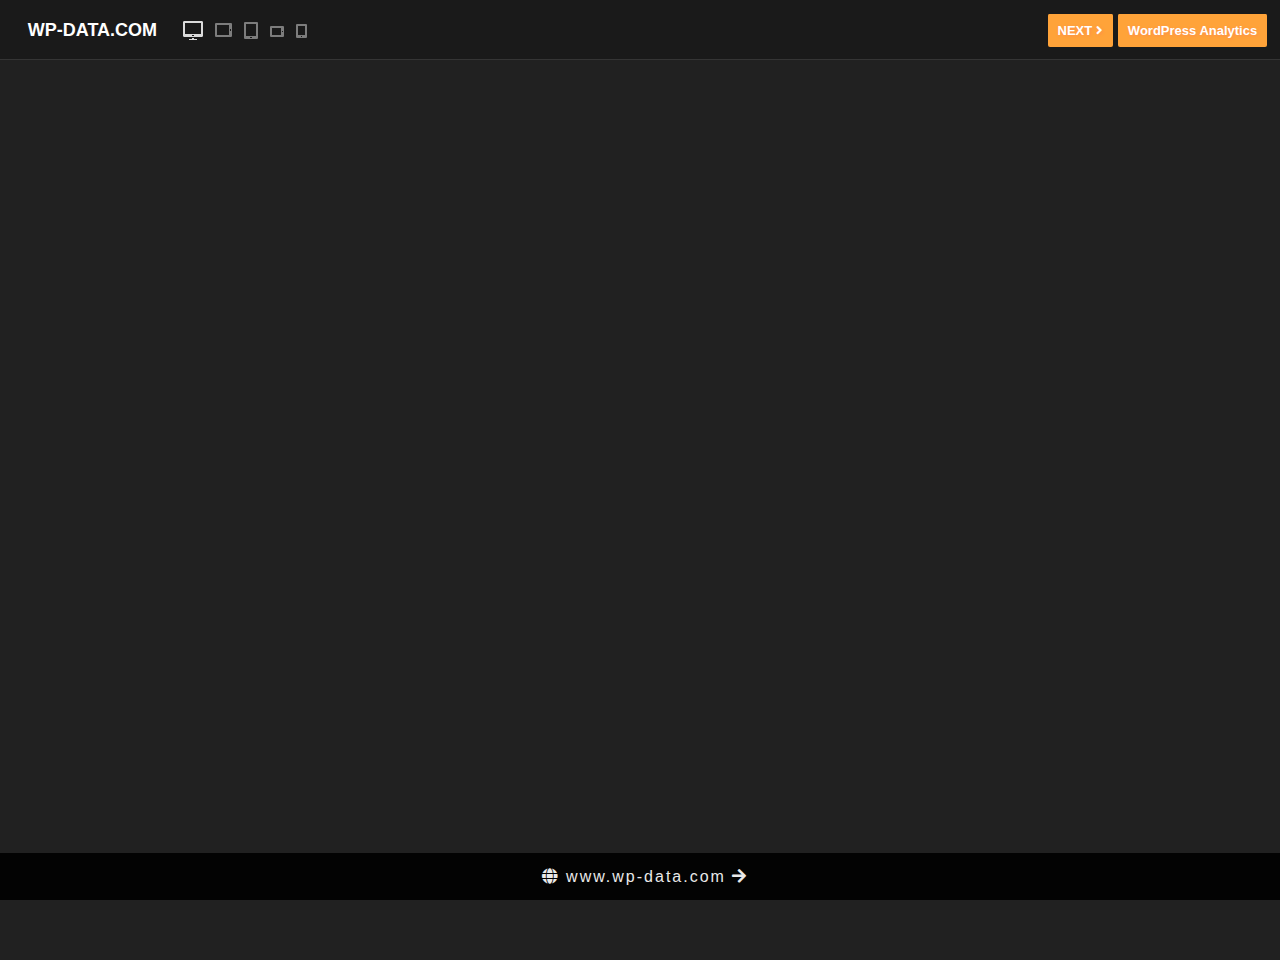
==== index.html @ 5e425553 "Updated" ====
<!DOCTYPE html>
<!--[if lt IE 7 ]><html class="ie ie6" lang="en"> <![endif]-->
<!--[if IE 7 ]><html class="ie ie7" lang="en"> <![endif]-->
<!--[if IE 8 ]><html class="ie ie8" lang="en"> <![endif]-->
<!--[if (gte IE 9)|!(IE)]><!-->
<html>
<!--<![endif]-->

<head>
	<meta charset="utf-8">
	<meta http-equiv="Content-Type" content="text/html; charset=utf-8">
	<meta http-equic="X-UA-Compatible" content="chrome=1">
	<meta name="viewport" content="width=device-width,initial-scale=1,shrink-to-fit=no">
	<title>WordPress Sites Random Viewer - WP-DATA.COM</title>
	<meta name="description" content="Easily find and see WordPress-based website examples with WordPress Sites Random Viewer!">
	<meta name="keywords" content="WordPress, Sites, Websites, Viewer, Analytics, WP, Theme, Plugin, Hosting, Random, Free, Online">
	<link rel="shortcut icon" type="image/x-icon" href="./assets/img/favicon.ico" />
	<link rel="canonical" href="http://random.wp-data.com/"/>
	<meta property="og:title" content="WordPress Websites Random Viewer - WP-DATA.COM" />
	<meta property="og:description" content="Easily find and see WordPress-based website examples with WordPress Sites Random Viewer!" />
	<meta property="og:url" content="https://random.wp-data.com/" />
	<meta property="og:image" content="./assets/img/wptalk-random-viewer-img-800x400.jpg" />
	<meta property="og:site_name" content="WP-DATA.COM" />
	<meta property="og:type" content="website" />
	<meta name="naver-site-verification" content="501e470c538339e9448f0b106fa1c1ba81610976"/>
	<meta name="google-site-verification" content="FcpqkFr7qOy_jDZyRysB1dhtcmSL0sleV0gZN8aZ41Y" />

	<!-- <link rel="stylesheet" type="text/css" href="./../assets/css/bootstrap/4.3.1/bootstrap.min.css"> -->
	<link rel="stylesheet" type="text/css" href="./assets/css/all.css">
	<link rel="stylesheet" type="text/css" href="./assets/css/font-awesome-animation.min.css">
	<link rel="stylesheet" href="./assets/css/default.css">
	<link rel="stylesheet" href="./assets/css/main.css">
	<script src="./assets/js/jquery-1.9.1.min.js"></script>
	<script src="./assets/js/main.js"></script>
	<!-- <script src="./../assets/js/bootstrap/4.3.1/bootstrap.bundle.min.js"></script> -->

	<!-- Global site tag (gtag.js; RANDOM.WP-DATA.COM) - Google Analytics -->
	<script async src="https://www.googletagmanager.com/gtag/js?id=UA-149831055-2"></script>
	<script>
	  window.dataLayer = window.dataLayer || [];
	  function gtag(){dataLayer.push(arguments);}
	  gtag('js', new Date());
	  gtag('config', 'UA-149831055-2');
	</script>
	<!-- Naver Analytics(RANDOM.WP-DATA.COM): Start -->
	<script type="text/javascript" src="//wcs.naver.net/wcslog.js"></script>
	<script type="text/javascript">
		if(!wcs_add) var wcs_add = {};
		wcs_add["wa"] = "17d894fb0f2bf9";
		wcs_do();
	</script>
	<!-- Naver Analytics: End -->
</head>

<body>
	<div id="switcher">
		<div class="center">

			<div id="title">
				<a href="./">
					WP-DATA.COM
				</a>
			</div>

			<!-- <div class="logo">
				<a href="./" title="Wave" class="active">
					<img src="./assets/img/products/wave/logo.png" alt="Wave" style="position: relative; left: 6px; top: 8px; margin-right: 10px; width: 100px; padding-bottom: 19px;" />
				</a>
				<a href="./" title="GeekShop App">
					<img src="./assets/img/products/geekshop/logo.png" alt="GeekShop App" style="position:relative; left:0px; top:1px; margin-right:10px; width:114px; padding-bottom:4px;" />
				</a>
				<a href="./" title="GeekShop App">
					<img src="./assets/img/products/ninjamediascript/logo.png" alt="GeekShop App"
						style="position:relative; left:0px; top:1px; margin-right:10px; width:114px; padding-bottom:4px;" />
					</a>
				<a href="./" title="Pixel App">
					<img src="./assets/img/products/pixel/logo.png" style="position:relative; left:5px; top:2px; width:100px; padding-bottom:3px;" alt="Pixel App" />
				</a>
				<img src="./assets/img/arrows.png" class="arrows" />
			</div> -->

			<ul id="menu_list">

				<!-- <li id="theme_list"><a id="theme_select" href="#">
						Select a theme...</a>
					<ul>
						<li class="button_a">
							<a href="#" rel="http://wave.devdojo.com/?theme=uikit,https://devdojo.com/wave,uikit">
								Uikit <span style="background:#0069ff">Free w/Purchase</span>
							</a>
							<img alt="" class="preview" src="./assets/img/products/wave/previews/uikit.png">
						</li>
						<li class="button_a">
							<a href="#" rel="http://wave.devdojo.com/?theme=bootstrap,https://devdojo.com/wave,bootstrap">
								Bootstrap <span style="background:#0069ff">Free w/Purchase</span>
							</a>
							<img alt="" class="preview" src="./assets/img/products/wave/previews/bootstrap.png">
						</li>
					</ul>
				</li> -->

				<div class="responsive">
					<a href="#" class="desktop active" title="View Desktop Version"></a>
					<a href="#" class="tabletlandscape" title="View Tablet Landscape (1024x768)"></a>
					<a href="#" class="tabletportrait" title="View Tablet Portrait (768x1024)"></a>
					<a href="#" class="mobilelandscape" title="View Mobile Landscape (480x320)"></a>
					<a href="#" class="mobileportrait" title="View Mobile Portrait (320x480)"></a>
				</div>

			</ul>

			<ul class="links">

				<li class="purchase" rel="">

					<a onclick="displaySites()" style="margin-right:5px;">NEXT <i class="fas fa-angle-right"></i></a>

					<a href="https://www.wp-data.com/" target="_blank">
						<!-- <img src="./assets/img/purchase.png" alt="Web Design Tunes Themes" /> Kakao -->
						<span class="desktop-only">WordPress </span>Analytics
					</a>

				</li>

				<!-- <li class="close" rel="">
					<a href="http://wave.devdojo.com/?theme=uikit" target="_blank">
						<img src="./assets/img/cross.png" alt="Web Design Tunes Themes" /> Close
					</a>
				</li> -->

			</ul>

		</div>
	</div>

	<!-- Content : Start -->

	<div id="placeholder" style="width:100%;height:100%;">
		<iframe id="iframe" src="https://www.wp-data.com/" frameborder="0" width="100%;"></iframe>
	</div>

	<div id="footer-banner">
		<a href="https://www.wp-data.com/" target="_blank"><i class="fas fa-globe"></i> www.wp-data.com <i class="fas fa-arrow-right"></i></a>
	</div>

	<!-- Content : End -->

	<script id="iframeTemplate" type="text/html"></script>

  <script type="text/javascript">
		const url = 'https://www.wp-data.com/api/random/1/';
		const uri = window.location.toString();
		const clean_uri = uri.substring(0, uri.indexOf("?"));
		const queryString = window.location.search;
		const urlParams = new URLSearchParams(queryString);
		var urlInfo = urlParams.get('url');
		if ( !urlInfo.length ) {
			var siteURL = 'www.wp-data.com';
		} else {
			var siteURL = urlInfo;
		}
		var iframeContent = '<iframe id="iframe" onload="onLoadCallback()" src="http://' + siteURL + '/" frameborder="0" width="100%;"></iframe>';
		var footerUrl = '<a href="http://' + siteURL + '/" target="_blank" rel="noopener noreferrer"><i class="fas fa-globe"></i> ' + siteURL + ' <i class="fas fa-arrow-right"></i></a>';
		var element = document.getElementById("placeholder");
		document.getElementById("iframeTemplate").innerHTML = iframeContent;
		var template = document.getElementById("iframeTemplate");
		var html = template.innerHTML;
		element.innerHTML = html;
		document.getElementById("footer-banner").innerHTML = footerUrl;

		function onLoadCallback() {
			//  var that = document.getElementById('iframe');
			//  try{
			//     (that.contentWindow||that.contentDocument).location.href;
			//  }
			//  catch(err){
			//    displaySites();
			// }
		}
    function displaySites(){
      window.history.replaceState({}, document.title, clean_uri);
			fetch(url)
			.then(res => res.json())
			.then(wptalk_result => {
				let Sites = wptalk_result;
				let randomValue = Sites;
				let new_uri = clean_uri + '?url=' + randomValue;
				window.history.replaceState({}, document.title, new_uri);
				// let randomValue = Sites[Math.round((Math.random()*1000))%Sites.length]; // If the server send array sites data
				let iframeContent = '<iframe id="iframe" src="http://' + randomValue + '/" frameborder="0" width="100%;"></iframe>';
				let footerUrl = '<a href="http://' + randomValue + '/" target="_blank" rel="noopener noreferrer"><i class="fas fa-globe"></i> ' + randomValue + ' <i class="fas fa-arrow-right"></i></a>';
				let element = document.getElementById("placeholder");
				document.getElementById("iframeTemplate").innerHTML = iframeContent;
				let template = document.getElementById("iframeTemplate");
				let html = template.innerHTML;
				element.innerHTML = html;
				document.getElementById("footer-banner").innerHTML = footerUrl;
			})
    }
    // window.onload = displaySites();
  </script>

	<script>
     var calcHeight = function() {
       $('#iframe').height($(window).height());
     }
     $(document).ready(function() {
       calcHeight();
     });
     $(window).resize(function() {
       calcHeight();
     }).load(function() {
       calcHeight();
     });
  </script>

</body>

<script src="./assets/js/default.js"></script>
<script src="./assets/js/rocket-loader.js"></script>
<!-- <script src="https://ajax.cloudflare.com/cdn-cgi/scripts/95c75768/cloudflare-static/rocket-loader.min.js" data-cf-settings="e68bfa739f52eba6ee3109aa-|49" defer=""></script> -->

</html>

<!-- Localized -->
---- assets/css/all.css ----
/*!
 * Font Awesome Free 5.1.0 by @fontawesome - https://fontawesome.com
 * License - https://fontawesome.com/license (Icons: CC BY 4.0, Fonts: SIL OFL 1.1, Code: MIT License)
 */
.fa,.fab,.fal,.far,.fas{-moz-osx-font-smoothing:grayscale;-webkit-font-smoothing:antialiased;display:inline-block;font-style:normal;font-variant:normal;text-rendering:auto;line-height:1}.fa-lg{font-size:1.33333em;line-height:.75em;vertical-align:-.0667em}.fa-xs{font-size:.75em}.fa-sm{font-size:.875em}.fa-1x{font-size:1em}.fa-2x{font-size:2em}.fa-3x{font-size:3em}.fa-4x{font-size:4em}.fa-5x{font-size:5em}.fa-6x{font-size:6em}.fa-7x{font-size:7em}.fa-8x{font-size:8em}.fa-9x{font-size:9em}.fa-10x{font-size:10em}.fa-fw{text-align:center;width:1.25em}.fa-ul{list-style-type:none;margin-left:2.5em;padding-left:0}.fa-ul>li{position:relative}.fa-li{left:-2em;position:absolute;text-align:center;width:2em;line-height:inherit}.fa-border{border:.08em solid #eee;border-radius:.1em;padding:.2em .25em .15em}.fa-pull-left{float:left}.fa-pull-right{float:right}.fa.fa-pull-left,.fab.fa-pull-left,.fal.fa-pull-left,.far.fa-pull-left,.fas.fa-pull-left{margin-right:.3em}.fa.fa-pull-right,.fab.fa-pull-right,.fal.fa-pull-right,.far.fa-pull-right,.fas.fa-pull-right{margin-left:.3em}.fa-spin{animation:a 2s infinite linear}.fa-pulse{animation:a 1s infinite steps(8)}@keyframes a{0%{transform:rotate(0deg)}to{transform:rotate(1turn)}}.fa-rotate-90{-ms-filter:"progid:DXImageTransform.Microsoft.BasicImage(rotation=1)";transform:rotate(90deg)}.fa-rotate-180{-ms-filter:"progid:DXImageTransform.Microsoft.BasicImage(rotation=2)";transform:rotate(180deg)}.fa-rotate-270{-ms-filter:"progid:DXImageTransform.Microsoft.BasicImage(rotation=3)";transform:rotate(270deg)}.fa-flip-horizontal{-ms-filter:"progid:DXImageTransform.Microsoft.BasicImage(rotation=0, mirror=1)";transform:scaleX(-1)}.fa-flip-vertical{transform:scaleY(-1)}.fa-flip-horizontal.fa-flip-vertical,.fa-flip-vertical{-ms-filter:"progid:DXImageTransform.Microsoft.BasicImage(rotation=2, mirror=1)"}.fa-flip-horizontal.fa-flip-vertical{transform:scale(-1)}:root .fa-flip-horizontal,:root .fa-flip-vertical,:root .fa-rotate-90,:root .fa-rotate-180,:root .fa-rotate-270{-webkit-filter:none;filter:none}.fa-stack{display:inline-block;height:2em;line-height:2em;position:relative;vertical-align:middle;width:2em}.fa-stack-1x,.fa-stack-2x{left:0;position:absolute;text-align:center;width:100%}.fa-stack-1x{line-height:inherit}.fa-stack-2x{font-size:2em}.fa-inverse{color:#fff}.fa-500px:before{content:"\f26e"}.fa-accessible-icon:before{content:"\f368"}.fa-accusoft:before{content:"\f369"}.fa-address-book:before{content:"\f2b9"}.fa-address-card:before{content:"\f2bb"}.fa-adjust:before{content:"\f042"}.fa-adn:before{content:"\f170"}.fa-adversal:before{content:"\f36a"}.fa-affiliatetheme:before{content:"\f36b"}.fa-algolia:before{content:"\f36c"}.fa-align-center:before{content:"\f037"}.fa-align-justify:before{content:"\f039"}.fa-align-left:before{content:"\f036"}.fa-align-right:before{content:"\f038"}.fa-allergies:before{content:"\f461"}.fa-amazon:before{content:"\f270"}.fa-amazon-pay:before{content:"\f42c"}.fa-ambulance:before{content:"\f0f9"}.fa-american-sign-language-interpreting:before{content:"\f2a3"}.fa-amilia:before{content:"\f36d"}.fa-anchor:before{content:"\f13d"}.fa-android:before{content:"\f17b"}.fa-angellist:before{content:"\f209"}.fa-angle-double-down:before{content:"\f103"}.fa-angle-double-left:before{content:"\f100"}.fa-angle-double-right:before{content:"\f101"}.fa-angle-double-up:before{content:"\f102"}.fa-angle-down:before{content:"\f107"}.fa-angle-left:before{content:"\f104"}.fa-angle-right:before{content:"\f105"}.fa-angle-up:before{content:"\f106"}.fa-angry:before{content:"\f556"}.fa-angrycreative:before{content:"\f36e"}.fa-angular:before{content:"\f420"}.fa-app-store:before{content:"\f36f"}.fa-app-store-ios:before{content:"\f370"}.fa-apper:before{content:"\f371"}.fa-apple:before{content:"\f179"}.fa-apple-pay:before{content:"\f415"}.fa-archive:before{content:"\f187"}.fa-archway:before{content:"\f557"}.fa-arrow-alt-circle-down:before{content:"\f358"}.fa-arrow-alt-circle-left:before{content:"\f359"}.fa-arrow-alt-circle-right:before{content:"\f35a"}.fa-arrow-alt-circle-up:before{content:"\f35b"}.fa-arrow-circle-down:before{content:"\f0ab"}.fa-arrow-circle-left:before{content:"\f0a8"}.fa-arrow-circle-right:before{content:"\f0a9"}.fa-arrow-circle-up:before{content:"\f0aa"}.fa-arrow-down:before{content:"\f063"}.fa-arrow-left:before{content:"\f060"}.fa-arrow-right:before{content:"\f061"}.fa-arrow-up:before{content:"\f062"}.fa-arrows-alt:before{content:"\f0b2"}.fa-arrows-alt-h:before{content:"\f337"}.fa-arrows-alt-v:before{content:"\f338"}.fa-assistive-listening-systems:before{content:"\f2a2"}.fa-asterisk:before{content:"\f069"}.fa-asymmetrik:before{content:"\f372"}.fa-at:before{content:"\f1fa"}.fa-atlas:before{content:"\f558"}.fa-audible:before{content:"\f373"}.fa-audio-description:before{content:"\f29e"}.fa-autoprefixer:before{content:"\f41c"}.fa-avianex:before{content:"\f374"}.fa-aviato:before{content:"\f421"}.fa-award:before{content:"\f559"}.fa-aws:before{content:"\f375"}.fa-backspace:before{content:"\f55a"}.fa-backward:before{content:"\f04a"}.fa-balance-scale:before{content:"\f24e"}.fa-ban:before{content:"\f05e"}.fa-band-aid:before{content:"\f462"}.fa-bandcamp:before{content:"\f2d5"}.fa-barcode:before{content:"\f02a"}.fa-bars:before{content:"\f0c9"}.fa-baseball-ball:before{content:"\f433"}.fa-basketball-ball:before{content:"\f434"}.fa-bath:before{content:"\f2cd"}.fa-battery-empty:before{content:"\f244"}.fa-battery-full:before{content:"\f240"}.fa-battery-half:before{content:"\f242"}.fa-battery-quarter:before{content:"\f243"}.fa-battery-three-quarters:before{content:"\f241"}.fa-bed:before{content:"\f236"}.fa-beer:before{content:"\f0fc"}.fa-behance:before{content:"\f1b4"}.fa-behance-square:before{content:"\f1b5"}.fa-bell:before{content:"\f0f3"}.fa-bell-slash:before{content:"\f1f6"}.fa-bezier-curve:before{content:"\f55b"}.fa-bicycle:before{content:"\f206"}.fa-bimobject:before{content:"\f378"}.fa-binoculars:before{content:"\f1e5"}.fa-birthday-cake:before{content:"\f1fd"}.fa-bitbucket:before{content:"\f171"}.fa-bitcoin:before{content:"\f379"}.fa-bity:before{content:"\f37a"}.fa-black-tie:before{content:"\f27e"}.fa-blackberry:before{content:"\f37b"}.fa-blender:before{content:"\f517"}.fa-blind:before{content:"\f29d"}.fa-blogger:before{content:"\f37c"}.fa-blogger-b:before{content:"\f37d"}.fa-bluetooth:before{content:"\f293"}.fa-bluetooth-b:before{content:"\f294"}.fa-bold:before{content:"\f032"}.fa-bolt:before{content:"\f0e7"}.fa-bomb:before{content:"\f1e2"}.fa-bong:before{content:"\f55c"}.fa-book:before{content:"\f02d"}.fa-book-open:before{content:"\f518"}.fa-bookmark:before{content:"\f02e"}.fa-bowling-ball:before{content:"\f436"}.fa-box:before{content:"\f466"}.fa-box-open:before{content:"\f49e"}.fa-boxes:before{content:"\f468"}.fa-braille:before{content:"\f2a1"}.fa-briefcase:before{content:"\f0b1"}.fa-briefcase-medical:before{content:"\f469"}.fa-broadcast-tower:before{content:"\f519"}.fa-broom:before{content:"\f51a"}.fa-brush:before{content:"\f55d"}.fa-btc:before{content:"\f15a"}.fa-bug:before{content:"\f188"}.fa-building:before{content:"\f1ad"}.fa-bullhorn:before{content:"\f0a1"}.fa-bullseye:before{content:"\f140"}.fa-burn:before{content:"\f46a"}.fa-buromobelexperte:before{content:"\f37f"}.fa-bus:before{content:"\f207"}.fa-bus-alt:before{content:"\f55e"}.fa-buysellads:before{content:"\f20d"}.fa-calculator:before{content:"\f1ec"}.fa-calendar:before{content:"\f133"}.fa-calendar-alt:before{content:"\f073"}.fa-calendar-check:before{content:"\f274"}.fa-calendar-minus:before{content:"\f272"}.fa-calendar-plus:before{content:"\f271"}.fa-calendar-times:before{content:"\f273"}.fa-camera:before{content:"\f030"}.fa-camera-retro:before{content:"\f083"}.fa-cannabis:before{content:"\f55f"}.fa-capsules:before{content:"\f46b"}.fa-car:before{content:"\f1b9"}.fa-caret-down:before{content:"\f0d7"}.fa-caret-left:before{content:"\f0d9"}.fa-caret-right:before{content:"\f0da"}.fa-caret-square-down:before{content:"\f150"}.fa-caret-square-left:before{content:"\f191"}.fa-caret-square-right:before{content:"\f152"}.fa-caret-square-up:before{content:"\f151"}.fa-caret-up:before{content:"\f0d8"}.fa-cart-arrow-down:before{content:"\f218"}.fa-cart-plus:before{content:"\f217"}.fa-cc-amazon-pay:before{content:"\f42d"}.fa-cc-amex:before{content:"\f1f3"}.fa-cc-apple-pay:before{content:"\f416"}.fa-cc-diners-club:before{content:"\f24c"}.fa-cc-discover:before{content:"\f1f2"}.fa-cc-jcb:before{content:"\f24b"}.fa-cc-mastercard:before{content:"\f1f1"}.fa-cc-paypal:before{content:"\f1f4"}.fa-cc-stripe:before{content:"\f1f5"}.fa-cc-visa:before{content:"\f1f0"}.fa-centercode:before{content:"\f380"}.fa-certificate:before{content:"\f0a3"}.fa-chalkboard:before{content:"\f51b"}.fa-chalkboard-teacher:before{content:"\f51c"}.fa-chart-area:before{content:"\f1fe"}.fa-chart-bar:before{content:"\f080"}.fa-chart-line:before{content:"\f201"}.fa-chart-pie:before{content:"\f200"}.fa-check:before{content:"\f00c"}.fa-check-circle:before{content:"\f058"}.fa-check-double:before{content:"\f560"}.fa-check-square:before{content:"\f14a"}.fa-chess:before{content:"\f439"}.fa-chess-bishop:before{content:"\f43a"}.fa-chess-board:before{content:"\f43c"}.fa-chess-king:before{content:"\f43f"}.fa-chess-knight:before{content:"\f441"}.fa-chess-pawn:before{content:"\f443"}.fa-chess-queen:before{content:"\f445"}.fa-chess-rook:before{content:"\f447"}.fa-chevron-circle-down:before{content:"\f13a"}.fa-chevron-circle-left:before{content:"\f137"}.fa-chevron-circle-right:before{content:"\f138"}.fa-chevron-circle-up:before{content:"\f139"}.fa-chevron-down:before{content:"\f078"}.fa-chevron-left:before{content:"\f053"}.fa-chevron-right:before{content:"\f054"}.fa-chevron-up:before{content:"\f077"}.fa-child:before{content:"\f1ae"}.fa-chrome:before{content:"\f268"}.fa-church:before{content:"\f51d"}.fa-circle:before{content:"\f111"}.fa-circle-notch:before{content:"\f1ce"}.fa-clipboard:before{content:"\f328"}.fa-clipboard-check:before{content:"\f46c"}.fa-clipboard-list:before{content:"\f46d"}.fa-clock:before{content:"\f017"}.fa-clone:before{content:"\f24d"}.fa-closed-captioning:before{content:"\f20a"}.fa-cloud:before{content:"\f0c2"}.fa-cloud-download-alt:before{content:"\f381"}.fa-cloud-upload-alt:before{content:"\f382"}.fa-cloudscale:before{content:"\f383"}.fa-cloudsmith:before{content:"\f384"}.fa-cloudversify:before{content:"\f385"}.fa-cocktail:before{content:"\f561"}.fa-code:before{content:"\f121"}.fa-code-branch:before{content:"\f126"}.fa-codepen:before{content:"\f1cb"}.fa-codiepie:before{content:"\f284"}.fa-coffee:before{content:"\f0f4"}.fa-cog:before{content:"\f013"}.fa-cogs:before{content:"\f085"}.fa-coins:before{content:"\f51e"}.fa-columns:before{content:"\f0db"}.fa-comment:before{content:"\f075"}.fa-comment-alt:before{content:"\f27a"}.fa-comment-dots:before{content:"\f4ad"}.fa-comment-slash:before{content:"\f4b3"}.fa-comments:before{content:"\f086"}.fa-compact-disc:before{content:"\f51f"}.fa-compass:before{content:"\f14e"}.fa-compress:before{content:"\f066"}.fa-concierge-bell:before{content:"\f562"}.fa-connectdevelop:before{content:"\f20e"}.fa-contao:before{content:"\f26d"}.fa-cookie:before{content:"\f563"}.fa-cookie-bite:before{content:"\f564"}.fa-copy:before{content:"\f0c5"}.fa-copyright:before{content:"\f1f9"}.fa-couch:before{content:"\f4b8"}.fa-cpanel:before{content:"\f388"}.fa-creative-commons:before{content:"\f25e"}.fa-creative-commons-by:before{content:"\f4e7"}.fa-creative-commons-nc:before{content:"\f4e8"}.fa-creative-commons-nc-eu:before{content:"\f4e9"}.fa-creative-commons-nc-jp:before{content:"\f4ea"}.fa-creative-commons-nd:before{content:"\f4eb"}.fa-creative-commons-pd:before{content:"\f4ec"}.fa-creative-commons-pd-alt:before{content:"\f4ed"}.fa-creative-commons-remix:before{content:"\f4ee"}.fa-creative-commons-sa:before{content:"\f4ef"}.fa-creative-commons-sampling:before{content:"\f4f0"}.fa-creative-commons-sampling-plus:before{content:"\f4f1"}.fa-creative-commons-share:before{content:"\f4f2"}.fa-credit-card:before{content:"\f09d"}.fa-crop:before{content:"\f125"}.fa-crop-alt:before{content:"\f565"}.fa-crosshairs:before{content:"\f05b"}.fa-crow:before{content:"\f520"}.fa-crown:before{content:"\f521"}.fa-css3:before{content:"\f13c"}.fa-css3-alt:before{content:"\f38b"}.fa-cube:before{content:"\f1b2"}.fa-cubes:before{content:"\f1b3"}.fa-cut:before{content:"\f0c4"}.fa-cuttlefish:before{content:"\f38c"}.fa-d-and-d:before{content:"\f38d"}.fa-dashcube:before{content:"\f210"}.fa-database:before{content:"\f1c0"}.fa-deaf:before{content:"\f2a4"}.fa-delicious:before{content:"\f1a5"}.fa-deploydog:before{content:"\f38e"}.fa-deskpro:before{content:"\f38f"}.fa-desktop:before{content:"\f108"}.fa-deviantart:before{content:"\f1bd"}.fa-diagnoses:before{content:"\f470"}.fa-dice:before{content:"\f522"}.fa-dice-five:before{content:"\f523"}.fa-dice-four:before{content:"\f524"}.fa-dice-one:before{content:"\f525"}.fa-dice-six:before{content:"\f526"}.fa-dice-three:before{content:"\f527"}.fa-dice-two:before{content:"\f528"}.fa-digg:before{content:"\f1a6"}.fa-digital-ocean:before{content:"\f391"}.fa-digital-tachograph:before{content:"\f566"}.fa-discord:before{content:"\f392"}.fa-discourse:before{content:"\f393"}.fa-divide:before{content:"\f529"}.fa-dizzy:before{content:"\f567"}.fa-dna:before{content:"\f471"}.fa-dochub:before{content:"\f394"}.fa-docker:before{content:"\f395"}.fa-dollar-sign:before{content:"\f155"}.fa-dolly:before{content:"\f472"}.fa-dolly-flatbed:before{content:"\f474"}.fa-donate:before{content:"\f4b9"}.fa-door-closed:before{content:"\f52a"}.fa-door-open:before{content:"\f52b"}.fa-dot-circle:before{content:"\f192"}.fa-dove:before{content:"\f4ba"}.fa-download:before{content:"\f019"}.fa-draft2digital:before{content:"\f396"}.fa-drafting-compass:before{content:"\f568"}.fa-dribbble:before{content:"\f17d"}.fa-dribbble-square:before{content:"\f397"}.fa-dropbox:before{content:"\f16b"}.fa-drum:before{content:"\f569"}.fa-drum-steelpan:before{content:"\f56a"}.fa-drupal:before{content:"\f1a9"}.fa-dumbbell:before{content:"\f44b"}.fa-dyalog:before{content:"\f399"}.fa-earlybirds:before{content:"\f39a"}.fa-ebay:before{content:"\f4f4"}.fa-edge:before{content:"\f282"}.fa-edit:before{content:"\f044"}.fa-eject:before{content:"\f052"}.fa-elementor:before{content:"\f430"}.fa-ellipsis-h:before{content:"\f141"}.fa-ellipsis-v:before{content:"\f142"}.fa-ember:before{content:"\f423"}.fa-empire:before{content:"\f1d1"}.fa-envelope:before{content:"\f0e0"}.fa-envelope-open:before{content:"\f2b6"}.fa-envelope-square:before{content:"\f199"}.fa-envira:before{content:"\f299"}.fa-equals:before{content:"\f52c"}.fa-eraser:before{content:"\f12d"}.fa-erlang:before{content:"\f39d"}.fa-ethereum:before{content:"\f42e"}.fa-etsy:before{content:"\f2d7"}.fa-euro-sign:before{content:"\f153"}.fa-exchange-alt:before{content:"\f362"}.fa-exclamation:before{content:"\f12a"}.fa-exclamation-circle:before{content:"\f06a"}.fa-exclamation-triangle:before{content:"\f071"}.fa-expand:before{content:"\f065"}.fa-expand-arrows-alt:before{content:"\f31e"}.fa-expeditedssl:before{content:"\f23e"}.fa-external-link-alt:before{content:"\f35d"}.fa-external-link-square-alt:before{content:"\f360"}.fa-eye:before{content:"\f06e"}.fa-eye-dropper:before{content:"\f1fb"}.fa-eye-slash:before{content:"\f070"}.fa-facebook:before{content:"\f09a"}.fa-facebook-f:before{content:"\f39e"}.fa-facebook-messenger:before{content:"\f39f"}.fa-facebook-square:before{content:"\f082"}.fa-fast-backward:before{content:"\f049"}.fa-fast-forward:before{content:"\f050"}.fa-fax:before{content:"\f1ac"}.fa-feather:before{content:"\f52d"}.fa-feather-alt:before{content:"\f56b"}.fa-female:before{content:"\f182"}.fa-fighter-jet:before{content:"\f0fb"}.fa-file:before{content:"\f15b"}.fa-file-alt:before{content:"\f15c"}.fa-file-archive:before{content:"\f1c6"}.fa-file-audio:before{content:"\f1c7"}.fa-file-code:before{content:"\f1c9"}.fa-file-contract:before{content:"\f56c"}.fa-file-download:before{content:"\f56d"}.fa-file-excel:before{content:"\f1c3"}.fa-file-export:before{content:"\f56e"}.fa-file-image:before{content:"\f1c5"}.fa-file-import:before{content:"\f56f"}.fa-file-invoice:before{content:"\f570"}.fa-file-invoice-dollar:before{content:"\f571"}.fa-file-medical:before{content:"\f477"}.fa-file-medical-alt:before{content:"\f478"}.fa-file-pdf:before{content:"\f1c1"}.fa-file-powerpoint:before{content:"\f1c4"}.fa-file-prescription:before{content:"\f572"}.fa-file-signature:before{content:"\f573"}.fa-file-upload:before{content:"\f574"}.fa-file-video:before{content:"\f1c8"}.fa-file-word:before{content:"\f1c2"}.fa-fill:before{content:"\f575"}.fa-fill-drip:before{content:"\f576"}.fa-film:before{content:"\f008"}.fa-filter:before{content:"\f0b0"}.fa-fingerprint:before{content:"\f577"}.fa-fire:before{content:"\f06d"}.fa-fire-extinguisher:before{content:"\f134"}.fa-firefox:before{content:"\f269"}.fa-first-aid:before{content:"\f479"}.fa-first-order:before{content:"\f2b0"}.fa-first-order-alt:before{content:"\f50a"}.fa-firstdraft:before{content:"\f3a1"}.fa-fish:before{content:"\f578"}.fa-flag:before{content:"\f024"}.fa-flag-checkered:before{content:"\f11e"}.fa-flask:before{content:"\f0c3"}.fa-flickr:before{content:"\f16e"}.fa-flipboard:before{content:"\f44d"}.fa-flushed:before{content:"\f579"}.fa-fly:before{content:"\f417"}.fa-folder:before{content:"\f07b"}.fa-folder-open:before{content:"\f07c"}.fa-font:before{content:"\f031"}.fa-font-awesome:before{content:"\f2b4"}.fa-font-awesome-alt:before{content:"\f35c"}.fa-font-awesome-flag:before{content:"\f425"}.fa-font-awesome-logo-full:before{content:"\f4e6"}.fa-fonticons:before{content:"\f280"}.fa-fonticons-fi:before{content:"\f3a2"}.fa-football-ball:before{content:"\f44e"}.fa-fort-awesome:before{content:"\f286"}.fa-fort-awesome-alt:before{content:"\f3a3"}.fa-forumbee:before{content:"\f211"}.fa-forward:before{content:"\f04e"}.fa-foursquare:before{content:"\f180"}.fa-free-code-camp:before{content:"\f2c5"}.fa-freebsd:before{content:"\f3a4"}.fa-frog:before{content:"\f52e"}.fa-frown:before{content:"\f119"}.fa-frown-open:before{content:"\f57a"}.fa-fulcrum:before{content:"\f50b"}.fa-futbol:before{content:"\f1e3"}.fa-galactic-republic:before{content:"\f50c"}.fa-galactic-senate:before{content:"\f50d"}.fa-gamepad:before{content:"\f11b"}.fa-gas-pump:before{content:"\f52f"}.fa-gavel:before{content:"\f0e3"}.fa-gem:before{content:"\f3a5"}.fa-genderless:before{content:"\f22d"}.fa-get-pocket:before{content:"\f265"}.fa-gg:before{content:"\f260"}.fa-gg-circle:before{content:"\f261"}.fa-gift:before{content:"\f06b"}.fa-git:before{content:"\f1d3"}.fa-git-square:before{content:"\f1d2"}.fa-github:before{content:"\f09b"}.fa-github-alt:before{content:"\f113"}.fa-github-square:before{content:"\f092"}.fa-gitkraken:before{content:"\f3a6"}.fa-gitlab:before{content:"\f296"}.fa-gitter:before{content:"\f426"}.fa-glass-martini:before{content:"\f000"}.fa-glass-martini-alt:before{content:"\f57b"}.fa-glasses:before{content:"\f530"}.fa-glide:before{content:"\f2a5"}.fa-glide-g:before{content:"\f2a6"}.fa-globe:before{content:"\f0ac"}.fa-globe-africa:before{content:"\f57c"}.fa-globe-americas:before{content:"\f57d"}.fa-globe-asia:before{content:"\f57e"}.fa-gofore:before{content:"\f3a7"}.fa-golf-ball:before{content:"\f450"}.fa-goodreads:before{content:"\f3a8"}.fa-goodreads-g:before{content:"\f3a9"}.fa-google:before{content:"\f1a0"}.fa-google-drive:before{content:"\f3aa"}.fa-google-play:before{content:"\f3ab"}.fa-google-plus:before{content:"\f2b3"}.fa-google-plus-g:before{content:"\f0d5"}.fa-google-plus-square:before{content:"\f0d4"}.fa-google-wallet:before{content:"\f1ee"}.fa-graduation-cap:before{content:"\f19d"}.fa-gratipay:before{content:"\f184"}.fa-grav:before{content:"\f2d6"}.fa-greater-than:before{content:"\f531"}.fa-greater-than-equal:before{content:"\f532"}.fa-grimace:before{content:"\f57f"}.fa-grin:before{content:"\f580"}.fa-grin-alt:before{content:"\f581"}.fa-grin-beam:before{content:"\f582"}.fa-grin-beam-sweat:before{content:"\f583"}.fa-grin-hearts:before{content:"\f584"}.fa-grin-squint:before{content:"\f585"}.fa-grin-squint-tears:before{content:"\f586"}.fa-grin-stars:before{content:"\f587"}.fa-grin-tears:before{content:"\f588"}.fa-grin-tongue:before{content:"\f589"}.fa-grin-tongue-squint:before{content:"\f58a"}.fa-grin-tongue-wink:before{content:"\f58b"}.fa-grin-wink:before{content:"\f58c"}.fa-grip-horizontal:before{content:"\f58d"}.fa-grip-vertical:before{content:"\f58e"}.fa-gripfire:before{content:"\f3ac"}.fa-grunt:before{content:"\f3ad"}.fa-gulp:before{content:"\f3ae"}.fa-h-square:before{content:"\f0fd"}.fa-hacker-news:before{content:"\f1d4"}.fa-hacker-news-square:before{content:"\f3af"}.fa-hand-holding:before{content:"\f4bd"}.fa-hand-holding-heart:before{content:"\f4be"}.fa-hand-holding-usd:before{content:"\f4c0"}.fa-hand-lizard:before{content:"\f258"}.fa-hand-paper:before{content:"\f256"}.fa-hand-peace:before{content:"\f25b"}.fa-hand-point-down:before{content:"\f0a7"}.fa-hand-point-left:before{content:"\f0a5"}.fa-hand-point-right:before{content:"\f0a4"}.fa-hand-point-up:before{content:"\f0a6"}.fa-hand-pointer:before{content:"\f25a"}.fa-hand-rock:before{content:"\f255"}.fa-hand-scissors:before{content:"\f257"}.fa-hand-spock:before{content:"\f259"}.fa-hands:before{content:"\f4c2"}.fa-hands-helping:before{content:"\f4c4"}.fa-handshake:before{content:"\f2b5"}.fa-hashtag:before{content:"\f292"}.fa-hdd:before{content:"\f0a0"}.fa-heading:before{content:"\f1dc"}.fa-headphones:before{content:"\f025"}.fa-headphones-alt:before{content:"\f58f"}.fa-headset:before{content:"\f590"}.fa-heart:before{content:"\f004"}.fa-heartbeat:before{content:"\f21e"}.fa-helicopter:before{content:"\f533"}.fa-highlighter:before{content:"\f591"}.fa-hips:before{content:"\f452"}.fa-hire-a-helper:before{content:"\f3b0"}.fa-history:before{content:"\f1da"}.fa-hockey-puck:before{content:"\f453"}.fa-home:before{content:"\f015"}.fa-hooli:before{content:"\f427"}.fa-hornbill:before{content:"\f592"}.fa-hospital:before{content:"\f0f8"}.fa-hospital-alt:before{content:"\f47d"}.fa-hospital-symbol:before{content:"\f47e"}.fa-hot-tub:before{content:"\f593"}.fa-hotel:before{content:"\f594"}.fa-hotjar:before{content:"\f3b1"}.fa-hourglass:before{content:"\f254"}.fa-hourglass-end:before{content:"\f253"}.fa-hourglass-half:before{content:"\f252"}.fa-hourglass-start:before{content:"\f251"}.fa-houzz:before{content:"\f27c"}.fa-html5:before{content:"\f13b"}.fa-hubspot:before{content:"\f3b2"}.fa-i-cursor:before{content:"\f246"}.fa-id-badge:before{content:"\f2c1"}.fa-id-card:before{content:"\f2c2"}.fa-id-card-alt:before{content:"\f47f"}.fa-image:before{content:"\f03e"}.fa-images:before{content:"\f302"}.fa-imdb:before{content:"\f2d8"}.fa-inbox:before{content:"\f01c"}.fa-indent:before{content:"\f03c"}.fa-industry:before{content:"\f275"}.fa-infinity:before{content:"\f534"}.fa-info:before{content:"\f129"}.fa-info-circle:before{content:"\f05a"}.fa-instagram:before{content:"\f16d"}.fa-internet-explorer:before{content:"\f26b"}.fa-ioxhost:before{content:"\f208"}.fa-italic:before{content:"\f033"}.fa-itunes:before{content:"\f3b4"}.fa-itunes-note:before{content:"\f3b5"}.fa-java:before{content:"\f4e4"}.fa-jedi-order:before{content:"\f50e"}.fa-jenkins:before{content:"\f3b6"}.fa-joget:before{content:"\f3b7"}.fa-joint:before{content:"\f595"}.fa-joomla:before{content:"\f1aa"}.fa-js:before{content:"\f3b8"}.fa-js-square:before{content:"\f3b9"}.fa-jsfiddle:before{content:"\f1cc"}.fa-key:before{content:"\f084"}.fa-keybase:before{content:"\f4f5"}.fa-keyboard:before{content:"\f11c"}.fa-keycdn:before{content:"\f3ba"}.fa-kickstarter:before{content:"\f3bb"}.fa-kickstarter-k:before{content:"\f3bc"}.fa-kiss:before{content:"\f596"}.fa-kiss-beam:before{content:"\f597"}.fa-kiss-wink-heart:before{content:"\f598"}.fa-kiwi-bird:before{content:"\f535"}.fa-korvue:before{content:"\f42f"}.fa-language:before{content:"\f1ab"}.fa-laptop:before{content:"\f109"}.fa-laravel:before{content:"\f3bd"}.fa-lastfm:before{content:"\f202"}.fa-lastfm-square:before{content:"\f203"}.fa-laugh:before{content:"\f599"}.fa-laugh-beam:before{content:"\f59a"}.fa-laugh-squint:before{content:"\f59b"}.fa-laugh-wink:before{content:"\f59c"}.fa-leaf:before{content:"\f06c"}.fa-leanpub:before{content:"\f212"}.fa-lemon:before{content:"\f094"}.fa-less:before{content:"\f41d"}.fa-less-than:before{content:"\f536"}.fa-less-than-equal:before{content:"\f537"}.fa-level-down-alt:before{content:"\f3be"}.fa-level-up-alt:before{content:"\f3bf"}.fa-life-ring:before{content:"\f1cd"}.fa-lightbulb:before{content:"\f0eb"}.fa-line:before{content:"\f3c0"}.fa-link:before{content:"\f0c1"}.fa-linkedin:before{content:"\f08c"}.fa-linkedin-in:before{content:"\f0e1"}.fa-linode:before{content:"\f2b8"}.fa-linux:before{content:"\f17c"}.fa-lira-sign:before{content:"\f195"}.fa-list:before{content:"\f03a"}.fa-list-alt:before{content:"\f022"}.fa-list-ol:before{content:"\f0cb"}.fa-list-ul:before{content:"\f0ca"}.fa-location-arrow:before{content:"\f124"}.fa-lock:before{content:"\f023"}.fa-lock-open:before{content:"\f3c1"}.fa-long-arrow-alt-down:before{content:"\f309"}.fa-long-arrow-alt-left:before{content:"\f30a"}.fa-long-arrow-alt-right:before{content:"\f30b"}.fa-long-arrow-alt-up:before{content:"\f30c"}.fa-low-vision:before{content:"\f2a8"}.fa-luggage-cart:before{content:"\f59d"}.fa-lyft:before{content:"\f3c3"}.fa-magento:before{content:"\f3c4"}.fa-magic:before{content:"\f0d0"}.fa-magnet:before{content:"\f076"}.fa-mailchimp:before{content:"\f59e"}.fa-male:before{content:"\f183"}.fa-mandalorian:before{content:"\f50f"}.fa-map:before{content:"\f279"}.fa-map-marked:before{content:"\f59f"}.fa-map-marked-alt:before{content:"\f5a0"}.fa-map-marker:before{content:"\f041"}.fa-map-marker-alt:before{content:"\f3c5"}.fa-map-pin:before{content:"\f276"}.fa-map-signs:before{content:"\f277"}.fa-marker:before{content:"\f5a1"}.fa-mars:before{content:"\f222"}.fa-mars-double:before{content:"\f227"}.fa-mars-stroke:before{content:"\f229"}.fa-mars-stroke-h:before{content:"\f22b"}.fa-mars-stroke-v:before{content:"\f22a"}.fa-mastodon:before{content:"\f4f6"}.fa-maxcdn:before{content:"\f136"}.fa-medal:before{content:"\f5a2"}.fa-medapps:before{content:"\f3c6"}.fa-medium:before{content:"\f23a"}.fa-medium-m:before{content:"\f3c7"}.fa-medkit:before{content:"\f0fa"}.fa-medrt:before{content:"\f3c8"}.fa-meetup:before{content:"\f2e0"}.fa-megaport:before{content:"\f5a3"}.fa-meh:before{content:"\f11a"}.fa-meh-blank:before{content:"\f5a4"}.fa-meh-rolling-eyes:before{content:"\f5a5"}.fa-memory:before{content:"\f538"}.fa-mercury:before{content:"\f223"}.fa-microchip:before{content:"\f2db"}.fa-microphone:before{content:"\f130"}.fa-microphone-alt:before{content:"\f3c9"}.fa-microphone-alt-slash:before{content:"\f539"}.fa-microphone-slash:before{content:"\f131"}.fa-microsoft:before{content:"\f3ca"}.fa-minus:before{content:"\f068"}.fa-minus-circle:before{content:"\f056"}.fa-minus-square:before{content:"\f146"}.fa-mix:before{content:"\f3cb"}.fa-mixcloud:before{content:"\f289"}.fa-mizuni:before{content:"\f3cc"}.fa-mobile:before{content:"\f10b"}.fa-mobile-alt:before{content:"\f3cd"}.fa-modx:before{content:"\f285"}.fa-monero:before{content:"\f3d0"}.fa-money-bill:before{content:"\f0d6"}.fa-money-bill-alt:before{content:"\f3d1"}.fa-money-bill-wave:before{content:"\f53a"}.fa-money-bill-wave-alt:before{content:"\f53b"}.fa-money-check:before{content:"\f53c"}.fa-money-check-alt:before{content:"\f53d"}.fa-monument:before{content:"\f5a6"}.fa-moon:before{content:"\f186"}.fa-mortar-pestle:before{content:"\f5a7"}.fa-motorcycle:before{content:"\f21c"}.fa-mouse-pointer:before{content:"\f245"}.fa-music:before{content:"\f001"}.fa-napster:before{content:"\f3d2"}.fa-neuter:before{content:"\f22c"}.fa-newspaper:before{content:"\f1ea"}.fa-nimblr:before{content:"\f5a8"}.fa-nintendo-switch:before{content:"\f418"}.fa-node:before{content:"\f419"}.fa-node-js:before{content:"\f3d3"}.fa-not-equal:before{content:"\f53e"}.fa-notes-medical:before{content:"\f481"}.fa-npm:before{content:"\f3d4"}.fa-ns8:before{content:"\f3d5"}.fa-nutritionix:before{content:"\f3d6"}.fa-object-group:before{content:"\f247"}.fa-object-ungroup:before{content:"\f248"}.fa-odnoklassniki:before{content:"\f263"}.fa-odnoklassniki-square:before{content:"\f264"}.fa-old-republic:before{content:"\f510"}.fa-opencart:before{content:"\f23d"}.fa-openid:before{content:"\f19b"}.fa-opera:before{content:"\f26a"}.fa-optin-monster:before{content:"\f23c"}.fa-osi:before{content:"\f41a"}.fa-outdent:before{content:"\f03b"}.fa-page4:before{content:"\f3d7"}.fa-pagelines:before{content:"\f18c"}.fa-paint-brush:before{content:"\f1fc"}.fa-paint-roller:before{content:"\f5aa"}.fa-palette:before{content:"\f53f"}.fa-palfed:before{content:"\f3d8"}.fa-pallet:before{content:"\f482"}.fa-paper-plane:before{content:"\f1d8"}.fa-paperclip:before{content:"\f0c6"}.fa-parachute-box:before{content:"\f4cd"}.fa-paragraph:before{content:"\f1dd"}.fa-parking:before{content:"\f540"}.fa-passport:before{content:"\f5ab"}.fa-paste:before{content:"\f0ea"}.fa-patreon:before{content:"\f3d9"}.fa-pause:before{content:"\f04c"}.fa-pause-circle:before{content:"\f28b"}.fa-paw:before{content:"\f1b0"}.fa-paypal:before{content:"\f1ed"}.fa-pen:before{content:"\f304"}.fa-pen-alt:before{content:"\f305"}.fa-pen-fancy:before{content:"\f5ac"}.fa-pen-nib:before{content:"\f5ad"}.fa-pen-square:before{content:"\f14b"}.fa-pencil-alt:before{content:"\f303"}.fa-pencil-ruler:before{content:"\f5ae"}.fa-people-carry:before{content:"\f4ce"}.fa-percent:before{content:"\f295"}.fa-percentage:before{content:"\f541"}.fa-periscope:before{content:"\f3da"}.fa-phabricator:before{content:"\f3db"}.fa-phoenix-framework:before{content:"\f3dc"}.fa-phoenix-squadron:before{content:"\f511"}.fa-phone:before{content:"\f095"}.fa-phone-slash:before{content:"\f3dd"}.fa-phone-square:before{content:"\f098"}.fa-phone-volume:before{content:"\f2a0"}.fa-php:before{content:"\f457"}.fa-pied-piper:before{content:"\f2ae"}.fa-pied-piper-alt:before{content:"\f1a8"}.fa-pied-piper-hat:before{content:"\f4e5"}.fa-pied-piper-pp:before{content:"\f1a7"}.fa-piggy-bank:before{content:"\f4d3"}.fa-pills:before{content:"\f484"}.fa-pinterest:before{content:"\f0d2"}.fa-pinterest-p:before{content:"\f231"}.fa-pinterest-square:before{content:"\f0d3"}.fa-plane:before{content:"\f072"}.fa-plane-arrival:before{content:"\f5af"}.fa-plane-departure:before{content:"\f5b0"}.fa-play:before{content:"\f04b"}.fa-play-circle:before{content:"\f144"}.fa-playstation:before{content:"\f3df"}.fa-plug:before{content:"\f1e6"}.fa-plus:before{content:"\f067"}.fa-plus-circle:before{content:"\f055"}.fa-plus-square:before{content:"\f0fe"}.fa-podcast:before{content:"\f2ce"}.fa-poo:before{content:"\f2fe"}.fa-portrait:before{content:"\f3e0"}.fa-pound-sign:before{content:"\f154"}.fa-power-off:before{content:"\f011"}.fa-prescription:before{content:"\f5b1"}.fa-prescription-bottle:before{content:"\f485"}.fa-prescription-bottle-alt:before{content:"\f486"}.fa-print:before{content:"\f02f"}.fa-procedures:before{content:"\f487"}.fa-product-hunt:before{content:"\f288"}.fa-project-diagram:before{content:"\f542"}.fa-pushed:before{content:"\f3e1"}.fa-puzzle-piece:before{content:"\f12e"}.fa-python:before{content:"\f3e2"}.fa-qq:before{content:"\f1d6"}.fa-qrcode:before{content:"\f029"}.fa-question:before{content:"\f128"}.fa-question-circle:before{content:"\f059"}.fa-quidditch:before{content:"\f458"}.fa-quinscape:before{content:"\f459"}.fa-quora:before{content:"\f2c4"}.fa-quote-left:before{content:"\f10d"}.fa-quote-right:before{content:"\f10e"}.fa-r-project:before{content:"\f4f7"}.fa-random:before{content:"\f074"}.fa-ravelry:before{content:"\f2d9"}.fa-react:before{content:"\f41b"}.fa-readme:before{content:"\f4d5"}.fa-rebel:before{content:"\f1d0"}.fa-receipt:before{content:"\f543"}.fa-recycle:before{content:"\f1b8"}.fa-red-river:before{content:"\f3e3"}.fa-reddit:before{content:"\f1a1"}.fa-reddit-alien:before{content:"\f281"}.fa-reddit-square:before{content:"\f1a2"}.fa-redo:before{content:"\f01e"}.fa-redo-alt:before{content:"\f2f9"}.fa-registered:before{content:"\f25d"}.fa-rendact:before{content:"\f3e4"}.fa-renren:before{content:"\f18b"}.fa-reply:before{content:"\f3e5"}.fa-reply-all:before{content:"\f122"}.fa-replyd:before{content:"\f3e6"}.fa-researchgate:before{content:"\f4f8"}.fa-resolving:before{content:"\f3e7"}.fa-retweet:before{content:"\f079"}.fa-ribbon:before{content:"\f4d6"}.fa-road:before{content:"\f018"}.fa-robot:before{content:"\f544"}.fa-rocket:before{content:"\f135"}.fa-rocketchat:before{content:"\f3e8"}.fa-rockrms:before{content:"\f3e9"}.fa-rss:before{content:"\f09e"}.fa-rss-square:before{content:"\f143"}.fa-ruble-sign:before{content:"\f158"}.fa-ruler:before{content:"\f545"}.fa-ruler-combined:before{content:"\f546"}.fa-ruler-horizontal:before{content:"\f547"}.fa-ruler-vertical:before{content:"\f548"}.fa-rupee-sign:before{content:"\f156"}.fa-sad-cry:before{content:"\f5b3"}.fa-sad-tear:before{content:"\f5b4"}.fa-safari:before{content:"\f267"}.fa-sass:before{content:"\f41e"}.fa-save:before{content:"\f0c7"}.fa-schlix:before{content:"\f3ea"}.fa-school:before{content:"\f549"}.fa-screwdriver:before{content:"\f54a"}.fa-scribd:before{content:"\f28a"}.fa-search:before{content:"\f002"}.fa-search-minus:before{content:"\f010"}.fa-search-plus:before{content:"\f00e"}.fa-searchengin:before{content:"\f3eb"}.fa-seedling:before{content:"\f4d8"}.fa-sellcast:before{content:"\f2da"}.fa-sellsy:before{content:"\f213"}.fa-server:before{content:"\f233"}.fa-servicestack:before{content:"\f3ec"}.fa-share:before{content:"\f064"}.fa-share-alt:before{content:"\f1e0"}.fa-share-alt-square:before{content:"\f1e1"}.fa-share-square:before{content:"\f14d"}.fa-shekel-sign:before{content:"\f20b"}.fa-shield-alt:before{content:"\f3ed"}.fa-ship:before{content:"\f21a"}.fa-shipping-fast:before{content:"\f48b"}.fa-shirtsinbulk:before{content:"\f214"}.fa-shoe-prints:before{content:"\f54b"}.fa-shopping-bag:before{content:"\f290"}.fa-shopping-basket:before{content:"\f291"}.fa-shopping-cart:before{content:"\f07a"}.fa-shopware:before{content:"\f5b5"}.fa-shower:before{content:"\f2cc"}.fa-shuttle-van:before{content:"\f5b6"}.fa-sign:before{content:"\f4d9"}.fa-sign-in-alt:before{content:"\f2f6"}.fa-sign-language:before{content:"\f2a7"}.fa-sign-out-alt:before{content:"\f2f5"}.fa-signal:before{content:"\f012"}.fa-signature:before{content:"\f5b7"}.fa-simplybuilt:before{content:"\f215"}.fa-sistrix:before{content:"\f3ee"}.fa-sitemap:before{content:"\f0e8"}.fa-sith:before{content:"\f512"}.fa-skull:before{content:"\f54c"}.fa-skyatlas:before{content:"\f216"}.fa-skype:before{content:"\f17e"}.fa-slack:before{content:"\f198"}.fa-slack-hash:before{content:"\f3ef"}.fa-sliders-h:before{content:"\f1de"}.fa-slideshare:before{content:"\f1e7"}.fa-smile:before{content:"\f118"}.fa-smile-beam:before{content:"\f5b8"}.fa-smile-wink:before{content:"\f4da"}.fa-smoking:before{content:"\f48d"}.fa-smoking-ban:before{content:"\f54d"}.fa-snapchat:before{content:"\f2ab"}.fa-snapchat-ghost:before{content:"\f2ac"}.fa-snapchat-square:before{content:"\f2ad"}.fa-snowflake:before{content:"\f2dc"}.fa-solar-panel:before{content:"\f5ba"}.fa-sort:before{content:"\f0dc"}.fa-sort-alpha-down:before{content:"\f15d"}.fa-sort-alpha-up:before{content:"\f15e"}.fa-sort-amount-down:before{content:"\f160"}.fa-sort-amount-up:before{content:"\f161"}.fa-sort-down:before{content:"\f0dd"}.fa-sort-numeric-down:before{content:"\f162"}.fa-sort-numeric-up:before{content:"\f163"}.fa-sort-up:before{content:"\f0de"}.fa-soundcloud:before{content:"\f1be"}.fa-spa:before{content:"\f5bb"}.fa-space-shuttle:before{content:"\f197"}.fa-speakap:before{content:"\f3f3"}.fa-spinner:before{content:"\f110"}.fa-splotch:before{content:"\f5bc"}.fa-spotify:before{content:"\f1bc"}.fa-spray-can:before{content:"\f5bd"}.fa-square:before{content:"\f0c8"}.fa-square-full:before{content:"\f45c"}.fa-squarespace:before{content:"\f5be"}.fa-stack-exchange:before{content:"\f18d"}.fa-stack-overflow:before{content:"\f16c"}.fa-stamp:before{content:"\f5bf"}.fa-star:before{content:"\f005"}.fa-star-half:before{content:"\f089"}.fa-star-half-alt:before{content:"\f5c0"}.fa-staylinked:before{content:"\f3f5"}.fa-steam:before{content:"\f1b6"}.fa-steam-square:before{content:"\f1b7"}.fa-steam-symbol:before{content:"\f3f6"}.fa-step-backward:before{content:"\f048"}.fa-step-forward:before{content:"\f051"}.fa-stethoscope:before{content:"\f0f1"}.fa-sticker-mule:before{content:"\f3f7"}.fa-sticky-note:before{content:"\f249"}.fa-stop:before{content:"\f04d"}.fa-stop-circle:before{content:"\f28d"}.fa-stopwatch:before{content:"\f2f2"}.fa-store:before{content:"\f54e"}.fa-store-alt:before{content:"\f54f"}.fa-strava:before{content:"\f428"}.fa-stream:before{content:"\f550"}.fa-street-view:before{content:"\f21d"}.fa-strikethrough:before{content:"\f0cc"}.fa-stripe:before{content:"\f429"}.fa-stripe-s:before{content:"\f42a"}.fa-stroopwafel:before{content:"\f551"}.fa-studiovinari:before{content:"\f3f8"}.fa-stumbleupon:before{content:"\f1a4"}.fa-stumbleupon-circle:before{content:"\f1a3"}.fa-subscript:before{content:"\f12c"}.fa-subway:before{content:"\f239"}.fa-suitcase:before{content:"\f0f2"}.fa-suitcase-rolling:before{content:"\f5c1"}.fa-sun:before{content:"\f185"}.fa-superpowers:before{content:"\f2dd"}.fa-superscript:before{content:"\f12b"}.fa-supple:before{content:"\f3f9"}.fa-surprise:before{content:"\f5c2"}.fa-swatchbook:before{content:"\f5c3"}.fa-swimmer:before{content:"\f5c4"}.fa-swimming-pool:before{content:"\f5c5"}.fa-sync:before{content:"\f021"}.fa-sync-alt:before{content:"\f2f1"}.fa-syringe:before{content:"\f48e"}.fa-table:before{content:"\f0ce"}.fa-table-tennis:before{content:"\f45d"}.fa-tablet:before{content:"\f10a"}.fa-tablet-alt:before{content:"\f3fa"}.fa-tablets:before{content:"\f490"}.fa-tachometer-alt:before{content:"\f3fd"}.fa-tag:before{content:"\f02b"}.fa-tags:before{content:"\f02c"}.fa-tape:before{content:"\f4db"}.fa-tasks:before{content:"\f0ae"}.fa-taxi:before{content:"\f1ba"}.fa-teamspeak:before{content:"\f4f9"}.fa-telegram:before{content:"\f2c6"}.fa-telegram-plane:before{content:"\f3fe"}.fa-tencent-weibo:before{content:"\f1d5"}.fa-terminal:before{content:"\f120"}.fa-text-height:before{content:"\f034"}.fa-text-width:before{content:"\f035"}.fa-th:before{content:"\f00a"}.fa-th-large:before{content:"\f009"}.fa-th-list:before{content:"\f00b"}.fa-themeco:before{content:"\f5c6"}.fa-themeisle:before{content:"\f2b2"}.fa-thermometer:before{content:"\f491"}.fa-thermometer-empty:before{content:"\f2cb"}.fa-thermometer-full:before{content:"\f2c7"}.fa-thermometer-half:before{content:"\f2c9"}.fa-thermometer-quarter:before{content:"\f2ca"}.fa-thermometer-three-quarters:before{content:"\f2c8"}.fa-thumbs-down:before{content:"\f165"}.fa-thumbs-up:before{content:"\f164"}.fa-thumbtack:before{content:"\f08d"}.fa-ticket-alt:before{content:"\f3ff"}.fa-times:before{content:"\f00d"}.fa-times-circle:before{content:"\f057"}.fa-tint:before{content:"\f043"}.fa-tint-slash:before{content:"\f5c7"}.fa-tired:before{content:"\f5c8"}.fa-toggle-off:before{content:"\f204"}.fa-toggle-on:before{content:"\f205"}.fa-toolbox:before{content:"\f552"}.fa-tooth:before{content:"\f5c9"}.fa-trade-federation:before{content:"\f513"}.fa-trademark:before{content:"\f25c"}.fa-train:before{content:"\f238"}.fa-transgender:before{content:"\f224"}.fa-transgender-alt:before{content:"\f225"}.fa-trash:before{content:"\f1f8"}.fa-trash-alt:before{content:"\f2ed"}.fa-tree:before{content:"\f1bb"}.fa-trello:before{content:"\f181"}.fa-tripadvisor:before{content:"\f262"}.fa-trophy:before{content:"\f091"}.fa-truck:before{content:"\f0d1"}.fa-truck-loading:before{content:"\f4de"}.fa-truck-moving:before{content:"\f4df"}.fa-tshirt:before{content:"\f553"}.fa-tty:before{content:"\f1e4"}.fa-tumblr:before{content:"\f173"}.fa-tumblr-square:before{content:"\f174"}.fa-tv:before{content:"\f26c"}.fa-twitch:before{content:"\f1e8"}.fa-twitter:before{content:"\f099"}.fa-twitter-square:before{content:"\f081"}.fa-typo3:before{content:"\f42b"}.fa-uber:before{content:"\f402"}.fa-uikit:before{content:"\f403"}.fa-umbrella:before{content:"\f0e9"}.fa-umbrella-beach:before{content:"\f5ca"}.fa-underline:before{content:"\f0cd"}.fa-undo:before{content:"\f0e2"}.fa-undo-alt:before{content:"\f2ea"}.fa-uniregistry:before{content:"\f404"}.fa-universal-access:before{content:"\f29a"}.fa-university:before{content:"\f19c"}.fa-unlink:before{content:"\f127"}.fa-unlock:before{content:"\f09c"}.fa-unlock-alt:before{content:"\f13e"}.fa-untappd:before{content:"\f405"}.fa-upload:before{content:"\f093"}.fa-usb:before{content:"\f287"}.fa-user:before{content:"\f007"}.fa-user-alt:before{content:"\f406"}.fa-user-alt-slash:before{content:"\f4fa"}.fa-user-astronaut:before{content:"\f4fb"}.fa-user-check:before{content:"\f4fc"}.fa-user-circle:before{content:"\f2bd"}.fa-user-clock:before{content:"\f4fd"}.fa-user-cog:before{content:"\f4fe"}.fa-user-edit:before{content:"\f4ff"}.fa-user-friends:before{content:"\f500"}.fa-user-graduate:before{content:"\f501"}.fa-user-lock:before{content:"\f502"}.fa-user-md:before{content:"\f0f0"}.fa-user-minus:before{content:"\f503"}.fa-user-ninja:before{content:"\f504"}.fa-user-plus:before{content:"\f234"}.fa-user-secret:before{content:"\f21b"}.fa-user-shield:before{content:"\f505"}.fa-user-slash:before{content:"\f506"}.fa-user-tag:before{content:"\f507"}.fa-user-tie:before{content:"\f508"}.fa-user-times:before{content:"\f235"}.fa-users:before{content:"\f0c0"}.fa-users-cog:before{content:"\f509"}.fa-ussunnah:before{content:"\f407"}.fa-utensil-spoon:before{content:"\f2e5"}.fa-utensils:before{content:"\f2e7"}.fa-vaadin:before{content:"\f408"}.fa-vector-square:before{content:"\f5cb"}.fa-venus:before{content:"\f221"}.fa-venus-double:before{content:"\f226"}.fa-venus-mars:before{content:"\f228"}.fa-viacoin:before{content:"\f237"}.fa-viadeo:before{content:"\f2a9"}.fa-viadeo-square:before{content:"\f2aa"}.fa-vial:before{content:"\f492"}.fa-vials:before{content:"\f493"}.fa-viber:before{content:"\f409"}.fa-video:before{content:"\f03d"}.fa-video-slash:before{content:"\f4e2"}.fa-vimeo:before{content:"\f40a"}.fa-vimeo-square:before{content:"\f194"}.fa-vimeo-v:before{content:"\f27d"}.fa-vine:before{content:"\f1ca"}.fa-vk:before{content:"\f189"}.fa-vnv:before{content:"\f40b"}.fa-volleyball-ball:before{content:"\f45f"}.fa-volume-down:before{content:"\f027"}.fa-volume-off:before{content:"\f026"}.fa-volume-up:before{content:"\f028"}.fa-vuejs:before{content:"\f41f"}.fa-walking:before{content:"\f554"}.fa-wallet:before{content:"\f555"}.fa-warehouse:before{content:"\f494"}.fa-weebly:before{content:"\f5cc"}.fa-weibo:before{content:"\f18a"}.fa-weight:before{content:"\f496"}.fa-weight-hanging:before{content:"\f5cd"}.fa-weixin:before{content:"\f1d7"}.fa-whatsapp:before{content:"\f232"}.fa-whatsapp-square:before{content:"\f40c"}.fa-wheelchair:before{content:"\f193"}.fa-whmcs:before{content:"\f40d"}.fa-wifi:before{content:"\f1eb"}.fa-wikipedia-w:before{content:"\f266"}.fa-window-close:before{content:"\f410"}.fa-window-maximize:before{content:"\f2d0"}.fa-window-minimize:before{content:"\f2d1"}.fa-window-restore:before{content:"\f2d2"}.fa-windows:before{content:"\f17a"}.fa-wine-glass:before{content:"\f4e3"}.fa-wine-glass-alt:before{content:"\f5ce"}.fa-wix:before{content:"\f5cf"}.fa-wolf-pack-battalion:before{content:"\f514"}.fa-won-sign:before{content:"\f159"}.fa-wordpress:before{content:"\f19a"}.fa-wordpress-simple:before{content:"\f411"}.fa-wpbeginner:before{content:"\f297"}.fa-wpexplorer:before{content:"\f2de"}.fa-wpforms:before{content:"\f298"}.fa-wrench:before{content:"\f0ad"}.fa-x-ray:before{content:"\f497"}.fa-xbox:before{content:"\f412"}.fa-xing:before{content:"\f168"}.fa-xing-square:before{content:"\f169"}.fa-y-combinator:before{content:"\f23b"}.fa-yahoo:before{content:"\f19e"}.fa-yandex:before{content:"\f413"}.fa-yandex-international:before{content:"\f414"}.fa-yelp:before{content:"\f1e9"}.fa-yen-sign:before{content:"\f157"}.fa-yoast:before{content:"\f2b1"}.fa-youtube:before{content:"\f167"}.fa-youtube-square:before{content:"\f431"}.sr-only{border:0;clip:rect(0,0,0,0);height:1px;margin:-1px;overflow:hidden;padding:0;position:absolute;width:1px}.sr-only-focusable:active,.sr-only-focusable:focus{clip:auto;height:auto;margin:0;overflow:visible;position:static;width:auto}@font-face{font-family:"Font Awesome 5 Brands";font-style:normal;font-weight:normal;src:url(../webfonts/fa-brands-400.eot);src:url(../webfonts/fa-brands-400.eot?#iefix) format("embedded-opentype"),url(../webfonts/fa-brands-400.woff2) format("woff2"),url(../webfonts/fa-brands-400.woff) format("woff"),url(../webfonts/fa-brands-400.ttf) format("truetype"),url(../webfonts/fa-brands-400.svg#fontawesome) format("svg")}.fab{font-family:"Font Awesome 5 Brands"}@font-face{font-family:"Font Awesome 5 Free";font-style:normal;font-weight:400;src:url(../webfonts/fa-regular-400.eot);src:url(../webfonts/fa-regular-400.eot?#iefix) format("embedded-opentype"),url(../webfonts/fa-regular-400.woff2) format("woff2"),url(../webfonts/fa-regular-400.woff) format("woff"),url(../webfonts/fa-regular-400.ttf) format("truetype"),url(../webfonts/fa-regular-400.svg#fontawesome) format("svg")}.far{font-weight:400}@font-face{font-family:"Font Awesome 5 Free";font-style:normal;font-weight:900;src:url(../webfonts/fa-solid-900.eot);src:url(../webfonts/fa-solid-900.eot?#iefix) format("embedded-opentype"),url(../webfonts/fa-solid-900.woff2) format("woff2"),url(../webfonts/fa-solid-900.woff) format("woff"),url(../webfonts/fa-solid-900.ttf) format("truetype"),url(../webfonts/fa-solid-900.svg#fontawesome) format("svg")}.fa,.far,.fas{font-family:"Font Awesome 5 Free"}.fa,.fas{font-weight:900}
---- assets/css/default.css ----
html, body, div, span, applet, object, iframe, h1, h2, h3, h4, h5, h6, p, blockquote, pre, a, abbr, acronym, address, big, cite, code, del, dfn, em, img, ins, kbd, q, s, samp, small, strike, strong, sub, sup, tt, var, b, u, i, center, dl, dt, dd, ol, ul, li, fieldset, form, label, legend, table, caption, tbody, tfoot, thead, tr, th, td, article, aside, canvas, details, embed, figure, figcaption, footer, header, hgroup, menu, nav, output, ruby, section, summary, time, mark, audio, video {
  margin: 0;
  padding: 0;
  border: 0;
  font-size: 100%;
  font: inherit;
  vertical-align: baseline
}

article, aside, details, figcaption, figure, footer, header, hgroup, menu, nav, section {
  display: block
}

body {
  line-height: 1
}

ol, ul {
  list-style: none
}

blockquote, q {
  quotes: none
}

blockquote:before, blockquote:after, q:before, q:after {
  content: '';
  content: none
}

table {
  border-collapse: collapse;
  border-spacing: 0
}

body {
  overflow: hidden;
  font-family: open sans, sans-serif;
  font-weight: 400;
  color: #333;
  font-size: 13px;
  background: #212121
}

a {
  text-decoration: none;
  color: #fff
}

.logo a img {
  max-height: 40px
}

#switcher {
  height: 59px;
  padding: 0;
  background: #1a1a1a;
  border-bottom: 1px solid #353535;
  z-index: 99999;
  position: fixed;
  width: 100%
}

.share {
  float: right;
  margin-left: 14px;
  border-radius: 2px;
  padding: 6px 0 3px 10px;
  margin-top: 3px;
  background: #333
}

#menu_list {
  position: relative;
  margin-left: 150px
}

#theme_list {
  position: relative;
}

#theme_select {
  background: #2b2b2b url(./../../assets/img/arrow.png) no-repeat;
  width: 200px;
  display: block;
  padding: 10px 9px;
  color: #dfdfdf;
  background-position: 95% 53%;
  border-radius: 2px;
  font-weight: 700;
  margin-top: 3px
}

#theme_select:hover {
  color: #f0f0f0
}

#theme_dropdown_list {
  border-radius: 10px;
  -moz-border-radius: 10px;
  -webkit-border-radius: 10px;
  padding: 20px
}

#title {
  position: absolute;
  font-size: 18px;
  font-weight: bold;
  color: #fff;
  padding: 10px;
  margin: 0 0 0 5px;
}

.center {
  margin: auto;
  width: 98%;
  padding: 11px 0
}

.center ul li {
  display: inline;
  float: left
}

.center ul li ul {
  display: none;
  height: 237px;
  margin-left: 0;
  overflow-x: hidden;
  overflow-y: auto;
  position: static;
  width: 218px;
  z-index: -1
}

.center ul li ul li {
  background: #2b2b2b;
  border-bottom: 1px solid #414141
}

.center ul li ul li:hover {
  background: #414141
}

.center ul li ul li a {
  display: block;
  padding: 10px;
  font-weight: 700;
  min-width: 198px;
  color: #dfdfdf
}

.center ul li ul li a:hover {
  color: #f0f0f0
}

#iframe {
  margin: 0 auto;
  display: block;
  height:902px;
  padding-top: 60px;
  transition: width .3s ease;
  -webkit-transition: width .3s ease
}

.logo {
  background-color: #111;
  border-radius: 0;
  left: 0;
  top: 0;
  margin: 0;
  position: absolute;
  display: block;
  cursor: pointer;
  max-width: 150px;
  min-width: 150px;
  width: 150px
}

.logo img {
  opacity: 1;
  max-height: 30px
}

.logo img.arrows {
  position: absolute;
  right: 12px;
  top: 22px;
  height: 13px
}

.logo a {
  display: none;
  padding: 6px 10px;
  padding-top: 3px;
  border-bottom: 1px solid #222;
  border-right: 1px solid #222;
  padding-top: 11px
}

.logo a:first-child {
  border-bottom: 1px solid #333
}

.logo a.active {
  display: block
}

.links {
  float: right;
  margin-top: 3px
}

.responsive {
  float: left;
  margin-left: 14px;
  padding: 7px 0;
  margin-top: 3px
}

.responsive a {
  opacity: .5;
  float: left;
  margin: 0 6px
}

.responsive a.desktop {
  background: url(./../../assets/img/devices.png) no-repeat 0 0;
  width: 20px;
  height: 19px
}

.responsive a.tabletlandscape {
  background: url(./../../assets/img/devices.png) no-repeat -30px -3px;
  width: 17px;
  height: 14px;
  margin-top: 2px
}

.responsive a.tabletportrait {
  background: url(./../../assets/img/devices.png) no-repeat -59px -1px;
  width: 14px;
  height: 17px;
  margin-top: 1px
}

.responsive a.mobilelandscape {
  background: url(./../../assets/img/devices.png) no-repeat -87px -4px;
  width: 14px;
  height: 11px;
  margin-top: 5px
}

.responsive a.mobileportrait {
  background: url(./../../assets/img/devices.png) no-repeat -117px -3px;
  width: 11px;
  height: 14px;
  margin-top: 3px
}

.responsive a.active, .responsive a:hover {
  opacity: 1;
  color: #fff
}

.purchase a {
  padding: 10px;
  float: left;
  border-radius: 2px;
  font-weight: 700
}

.purchase a {
  background-color: #ffa339;
  background: #ffa339;
  border-color: #ffa339;
  box-shadow: 0 1px 0 #ffa339 inset;
  color: #fff;
  text-decoration: none;
  text-shadow: 1px 1px 3px #ff8b4c
}

.purchase a:hover {
  background-color: #ff8b4c;
  background: #ff8b4c;
  border-color: #ff8b4c;
  box-shadow: 0 1px 0 #ff8b4c inset;
  color: #fff;
  text-shadow: 2px 1px 3px #ff8f1f
}

.purchase a:focus {
  border-color: #ff8b4c;
  box-shadow: 0 1px 0 #ff8b4c inset, 1px 1px 3px #ff8b4c
}

.purchase a img {
  vertical-align: middle;
  margin-right: 5px;
  margin-top: -3px;
  height: 18px
}

.close a {
  padding: 9px 15px 10px 10px;
  float: left;
  border-radius: 2px;
  font-weight: 700;
  margin-left: 15px
}

.close a img {
  vertical-align: middle;
  margin-right: 5px;
  margin-top: -3px
}

.close a {
  background-color: #3b3b3b;
  background-image: linear-gradient(to bottom, #2a2a2a, #3b3b3b);
  border-color: #3b3b3b #3b3b3b #555;
  box-shadow: 0 1px 0 rgba(85, 85, 85, .5) inset;
  color: #fff;
  text-decoration: none;
  text-shadow: 0 1px 0 rgba(0, 0, 0, .1)
}

.close a:hover {
  background-color: #2a2a2a;
  background-image: linear-gradient(to bottom, #3b3b3b, #2a2a2a);
  border-color: #555;
  box-shadow: 0 1px 0 rgba(85, 85, 85, .6) inset;
  color: #fff;
  text-shadow: 0 -1px 0 rgba(0, 0, 0, .4)
}

.close a:focus {
  border-color: #ffa339;
  box-shadow: 0 1px 0 #ffa339 inset, 1px 1px 2px rgba(0, 0, 0, .4)
}

img.preview {
  display: none;
  position: absolute;
  z-index: 9999;
  top: 8px;
  left: 242px !important;
  background: #2b2b2b;
  padding: 7px;
  border-radius: 3px;
  -webkit-box-shadow: 0 2px 5px rgba(0, 0, 0, .7);
  box-shadow: 0 2px 5px rgba(0, 0, 0, .7);
  -moz-opacity: 0;
  -webkit-opacity: 0;
  opacity: 0;
  width: 500px
}

.preview {
  position: absolute;
  display: none;
  padding: 3px;
  padding-bottom: 1px;
  background: #fff;
  border: 1px solid #242424
}

.preview img {
  width: 400px
}

.center ul li ul li:hover img.preview {
  display: inline;
  opacity: 1
}

.center ul li ul li span {
  float: right;
  font-size: 11px;
  font-weight: 700;
  background: #ffa339;
  border-radius: 2px;
  padding: 3px 8px;
  color: #fff;
  margin-top: -2px;
  min-width: 40px;
  text-align: center
}

@media(min-width:768px) and (max-width:979px) {
  .share, .responsive {
    display: none
  }

  img.preview {
    width: 360px
  }
}

@media(max-width:767px) {
  .share, .responsive {
    display: none
  }

  img.preview {
    width: 300px;
    left: 191px
  }

  #theme_select {
    width: 160px;
    left: -2px;
    position: relative
  }

  .center ul li ul li a {
    min-width: 190px
  }

  .center ul li ul {
    width: 168px
  }

  .logo {
    margin-right: 10px
  }

  /* .purchase a {
    padding: 9px 15px 8px 8px
  } */

  .close a {
    padding: 10px 5px;
    margin-left: 6px
  }

  .links {
    font-size: 11px
  }
}

@media(max-width:480px) {
  #theme_select {
    width: 145px
  }

  img.preview {
    display: none !important
  }

  .center {
    width: 95%
  }

  /* .purchase a {
    padding: 7px 4px 7px 5px
  } */

  .close a {
    padding: 10px 5px;
    margin-left: 6px
  }

  /* .links {
    font-size: 0
  } */

  .purchase a img, .close a img {
    margin-right: 0
  }
}
---- assets/css/main.css ----
#footer-banner {
  position: fixed;
  width: 100%;
  bottom: 0px;
  background-color: #000;
  color: #fff;
  padding: 15px 5px;
  text-align: center;
  opacity: 0.9;
  font-size: 1rem;
  letter-spacing: 2px;
}

@media screen and (max-width: 760px) {
  .desktop-only {
    display: none;
  }
}
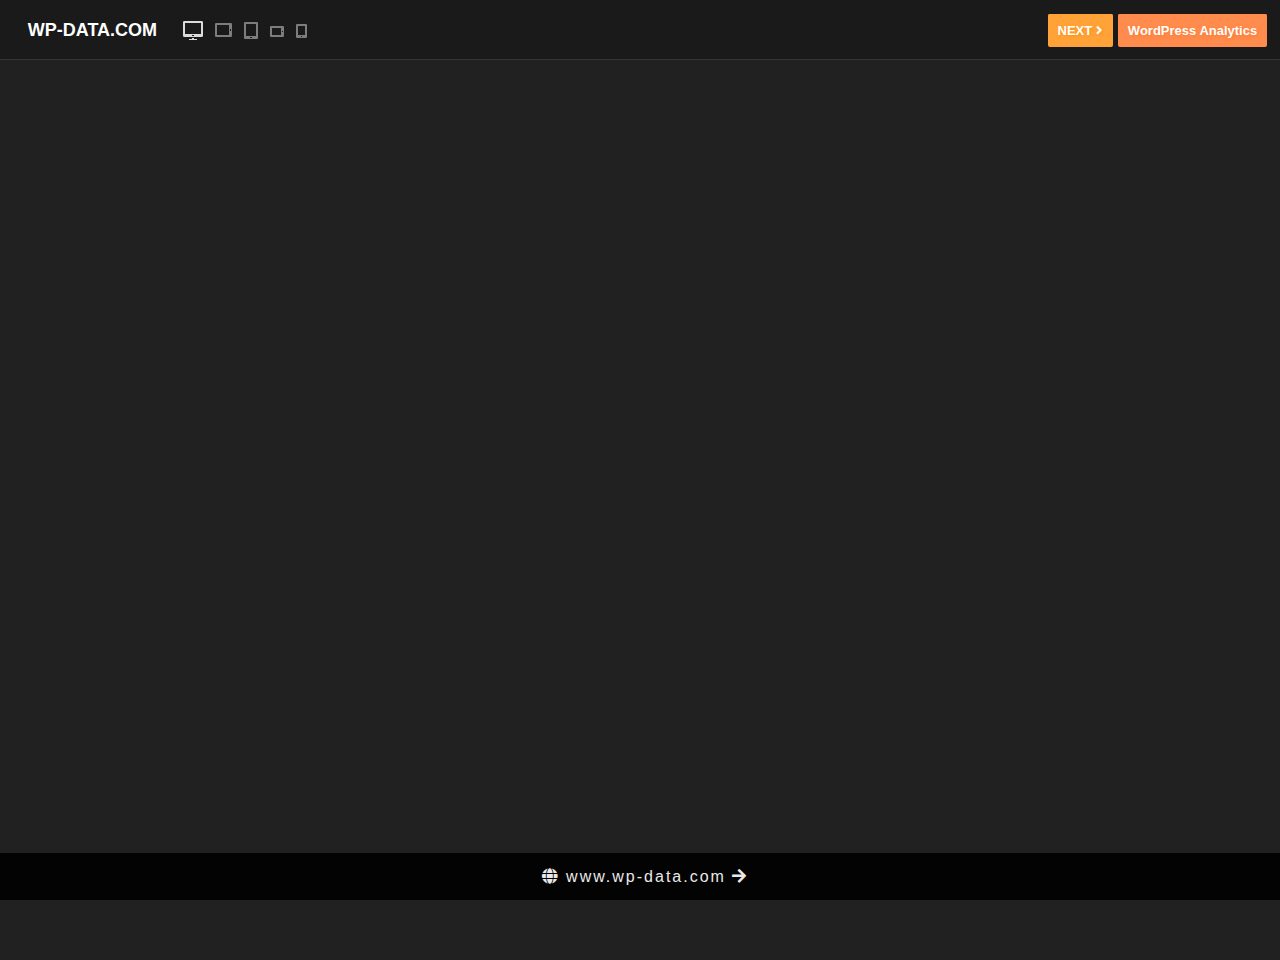
==== commit bacc8666: "Updated" ====
--- a/index.html
+++ b/index.html
@@ -115,7 +115,7 @@
 
 					<a onclick="displaySites()" style="margin-right:5px;">NEXT <i class="fas fa-angle-right"></i></a>
 
-					<a href="https://www.wp-data.com/" target="_blank">
+					<a href="https://www.wp-data.com/" id="wp-analytics" target="_blank">
 						<!-- <img src="./assets/img/purchase.png" alt="Web Design Tunes Themes" /> Kakao -->
 						<span class="desktop-only">WordPress </span>Analytics
 					</a>
--- a/assets/css/default.css
+++ b/assets/css/default.css
@@ -277,21 +277,21 @@
   box-shadow: 0 1px 0 #ffa339 inset;
   color: #fff;
   text-decoration: none;
-  text-shadow: 1px 1px 3px #ff8b4c
+  text-shadow: 1px 1px 3px #ff8e0b
 }
 
 .purchase a:hover {
-  background-color: #ff8b4c;
-  background: #ff8b4c;
-  border-color: #ff8b4c;
-  box-shadow: 0 1px 0 #ff8b4c inset;
-  color: #fff;
-  text-shadow: 2px 1px 3px #ff8f1f
+  background-color: #ff8e0b;
+  background: #ff8e0b;
+  border-color: #ff8e0b;
+  box-shadow: 0 1px 0 #ff8e0b inset;
+  color: #fff;
+  text-shadow: 2px 1px 3px #ff8e0b
 }
 
 .purchase a:focus {
-  border-color: #ff8b4c;
-  box-shadow: 0 1px 0 #ff8b4c inset, 1px 1px 3px #ff8b4c
+  border-color: #ff8e0b;
+  box-shadow: 0 1px 0 #ff8e0b inset, 1px 1px 3px #ff8e0b
 }
 
 .purchase a img {
@@ -299,6 +299,30 @@
   margin-right: 5px;
   margin-top: -3px;
   height: 18px
+}
+
+.purchase #wp-analytics {
+  background-color: #ff8b4c;
+  background: #ff8b4c;
+  border-color: #ff8b4c;
+  box-shadow: 0 1px 0 #ff8b4c inset;
+  color: #fff;
+  text-decoration: none;
+  text-shadow: 1px 1px 3px #ff772d;
+}
+
+.purchase #wp-analytics:hover {
+  background-color: #ff772d;
+  background: #ff772d;
+  border-color: #ff772d;
+  box-shadow: 0 1px 0 #ff772d inset;
+  color: #fff;
+  text-shadow: 2px 1px 3px #ff772d
+}
+
+.purchase #wp-analytics:focus {
+  border-color: #ff8b4c;
+  box-shadow: 0 1px 0 #ff8b4c inset, 1px 1px 3px #ff772d
 }
 
 .close a {
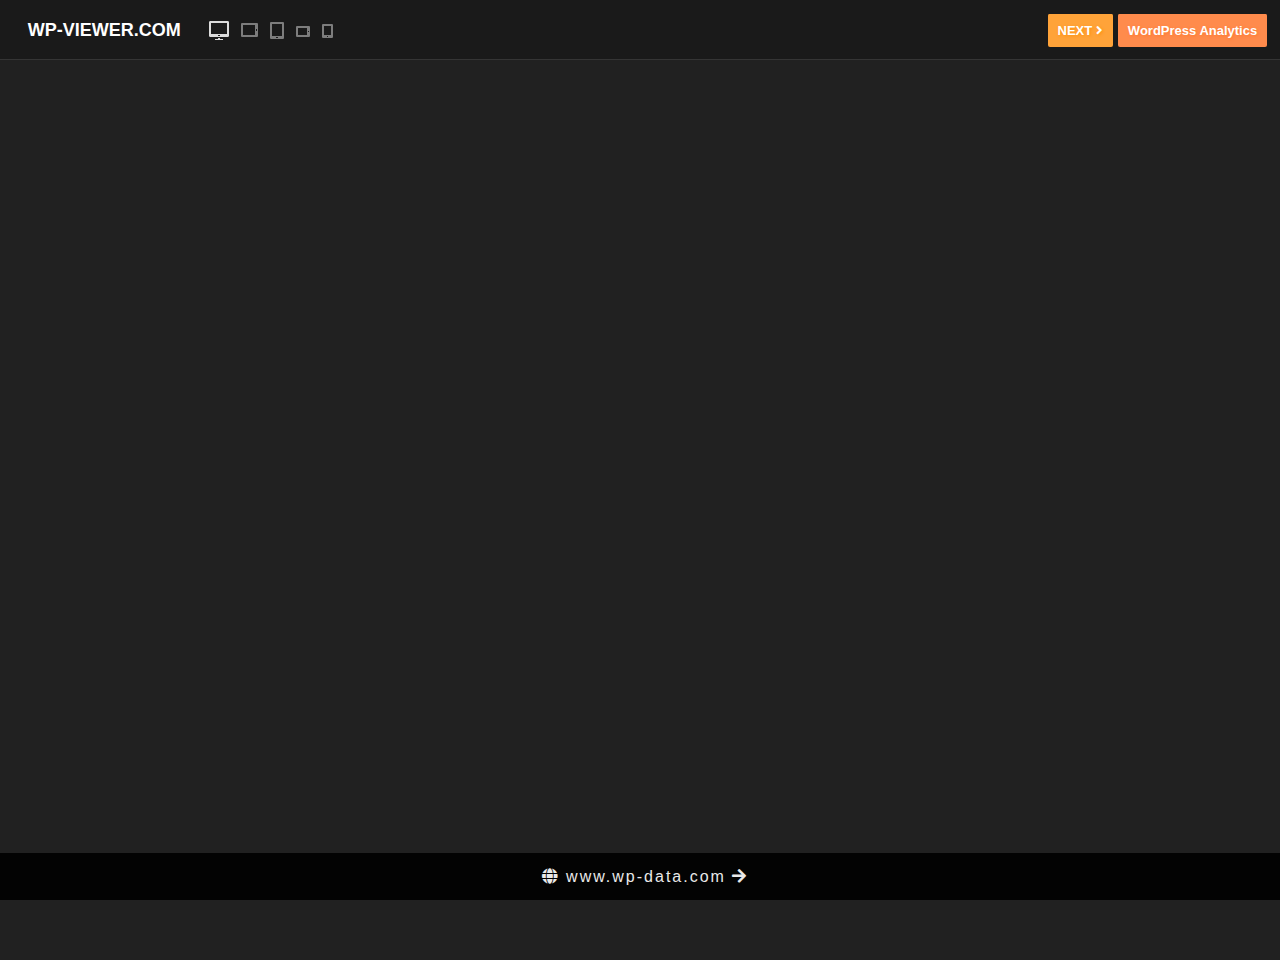
==== commit 00517eb3: "Updated" ====
--- a/index.html
+++ b/index.html
@@ -15,7 +15,7 @@
 	<meta name="description" content="Easily find and see WordPress-based website examples with WordPress Sites Random Viewer!">
 	<meta name="keywords" content="WordPress, Sites, Websites, Viewer, Analytics, WP, Theme, Plugin, Hosting, Random, Free, Online">
 	<link rel="shortcut icon" type="image/x-icon" href="./assets/img/favicon.ico" />
-	<link rel="canonical" href="http://random.wp-data.com/"/>
+	<!-- <link rel="canonical" href="http://www.wp-viewer.com/"/> -->
 	<meta property="og:title" content="WordPress Websites Random Viewer - WP-DATA.COM" />
 	<meta property="og:description" content="Easily find and see WordPress-based website examples with WordPress Sites Random Viewer!" />
 	<meta property="og:url" content="https://random.wp-data.com/" />
@@ -58,7 +58,7 @@
 
 			<div id="title">
 				<a href="./">
-					WP-DATA.COM
+					WP-VIEWER<span class="desktop-only">.COM</span>
 				</a>
 			</div>
 
@@ -136,10 +136,12 @@
 	<!-- Content : Start -->
 
 	<div id="placeholder" style="width:100%;height:100%;">
+		<!-- <iframe id="iframe" src="./main/" frameborder="0" width="100%;"></iframe> -->
 		<iframe id="iframe" src="https://www.wp-data.com/" frameborder="0" width="100%;"></iframe>
 	</div>
 
 	<div id="footer-banner">
+		<!-- <a href="./"><i class="fas fa-globe"></i> random.wp-data.com <i class="fas fa-arrow-right"></i></a> -->
 		<a href="https://www.wp-data.com/" target="_blank"><i class="fas fa-globe"></i> www.wp-data.com <i class="fas fa-arrow-right"></i></a>
 	</div>
 
@@ -157,7 +159,7 @@
 		if ( !urlInfo.length ) {
 			var siteURL = 'www.wp-data.com';
 		} else {
-			var siteURL = urlInfo;
+			var siteURL = urlInfo.replace(/^(?:https?:\/\/)?(?:www\.)?/i, "").split('/')[0];
 		}
 		var iframeContent = '<iframe id="iframe" onload="onLoadCallback()" src="http://' + siteURL + '/" frameborder="0" width="100%;"></iframe>';
 		var footerUrl = '<a href="http://' + siteURL + '/" target="_blank" rel="noopener noreferrer"><i class="fas fa-globe"></i> ' + siteURL + ' <i class="fas fa-arrow-right"></i></a>';
--- a/assets/css/default.css
+++ b/assets/css/default.css
@@ -213,7 +213,7 @@
 
 .responsive {
   float: left;
-  margin-left: 14px;
+  margin-left: 40px;
   padding: 7px 0;
   margin-top: 3px
 }
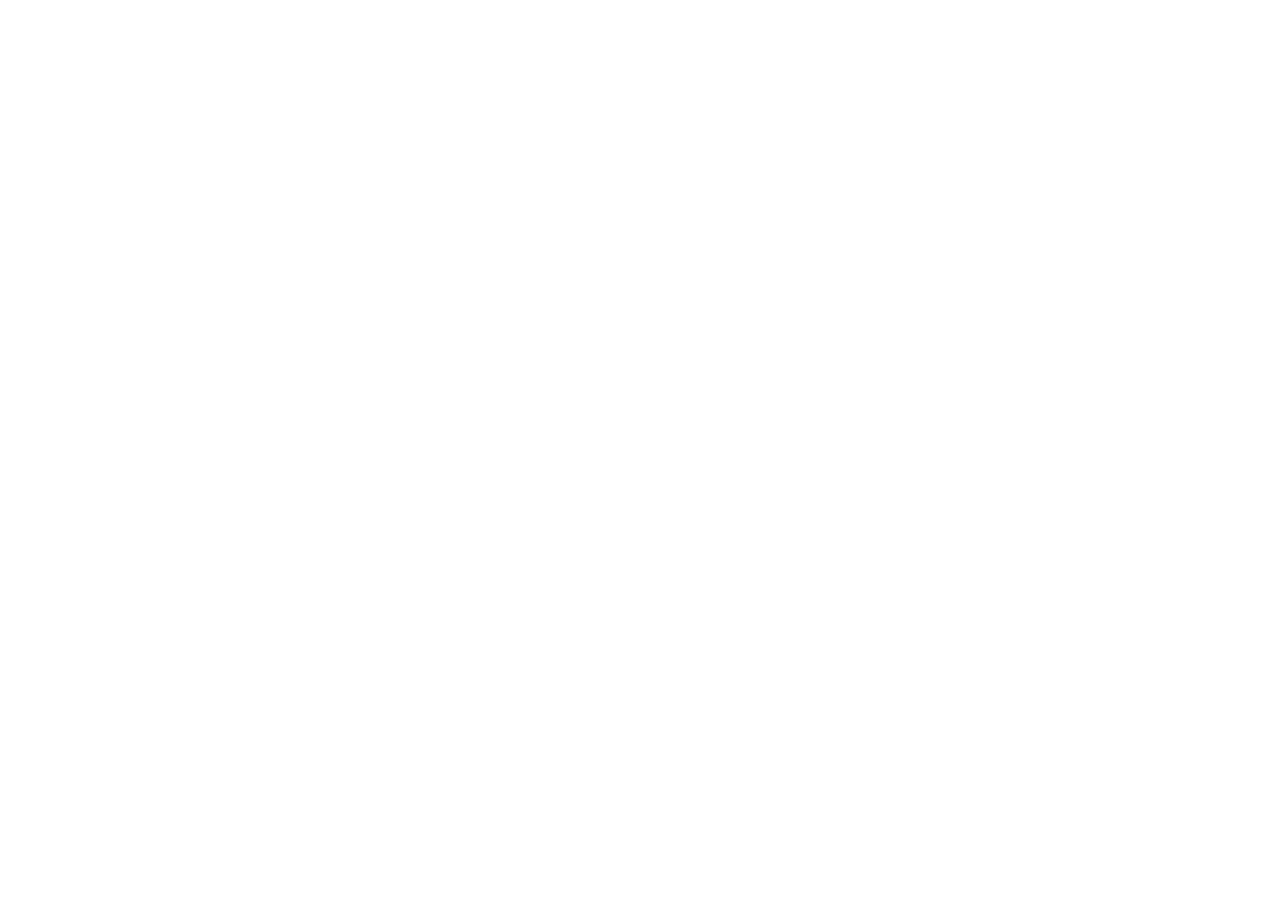
==== commit 4b1a4845: "Updated" ====
--- a/index.html
+++ b/index.html
@@ -1,22 +1,14 @@
 <!DOCTYPE html>
-<!--[if lt IE 7 ]><html class="ie ie6" lang="en"> <![endif]-->
-<!--[if IE 7 ]><html class="ie ie7" lang="en"> <![endif]-->
-<!--[if IE 8 ]><html class="ie ie8" lang="en"> <![endif]-->
-<!--[if (gte IE 9)|!(IE)]><!-->
 <html>
-<!--<![endif]-->
-
 <head>
 	<meta charset="utf-8">
-	<meta http-equiv="Content-Type" content="text/html; charset=utf-8">
-	<meta http-equic="X-UA-Compatible" content="chrome=1">
-	<meta name="viewport" content="width=device-width,initial-scale=1,shrink-to-fit=no">
-	<title>WordPress Sites Random Viewer - WP-DATA.COM</title>
+	<meta http-equiv="refresh" content="0; URL=http://www.wp-viewer.com/">
+	<title>WP-Viewer | WordPress Sites Random Viewer</title>
 	<meta name="description" content="Easily find and see WordPress-based website examples with WordPress Sites Random Viewer!">
 	<meta name="keywords" content="WordPress, Sites, Websites, Viewer, Analytics, WP, Theme, Plugin, Hosting, Random, Free, Online">
 	<link rel="shortcut icon" type="image/x-icon" href="./assets/img/favicon.ico" />
-	<!-- <link rel="canonical" href="http://www.wp-viewer.com/"/> -->
-	<meta property="og:title" content="WordPress Websites Random Viewer - WP-DATA.COM" />
+	<link rel="canonical" href="http://www.wp-viewer.com/"/>
+	<meta property="og:title" content="WP-Viewer | WordPress Websites Random Viewer" />
 	<meta property="og:description" content="Easily find and see WordPress-based website examples with WordPress Sites Random Viewer!" />
 	<meta property="og:url" content="https://random.wp-data.com/" />
 	<meta property="og:image" content="./assets/img/wptalk-random-viewer-img-800x400.jpg" />
@@ -24,16 +16,6 @@
 	<meta property="og:type" content="website" />
 	<meta name="naver-site-verification" content="501e470c538339e9448f0b106fa1c1ba81610976"/>
 	<meta name="google-site-verification" content="FcpqkFr7qOy_jDZyRysB1dhtcmSL0sleV0gZN8aZ41Y" />
-
-	<!-- <link rel="stylesheet" type="text/css" href="./../assets/css/bootstrap/4.3.1/bootstrap.min.css"> -->
-	<link rel="stylesheet" type="text/css" href="./assets/css/all.css">
-	<link rel="stylesheet" type="text/css" href="./assets/css/font-awesome-animation.min.css">
-	<link rel="stylesheet" href="./assets/css/default.css">
-	<link rel="stylesheet" href="./assets/css/main.css">
-	<script src="./assets/js/jquery-1.9.1.min.js"></script>
-	<script src="./assets/js/main.js"></script>
-	<!-- <script src="./../assets/js/bootstrap/4.3.1/bootstrap.bundle.min.js"></script> -->
-
 	<!-- Global site tag (gtag.js; RANDOM.WP-DATA.COM) - Google Analytics -->
 	<script async src="https://www.googletagmanager.com/gtag/js?id=UA-149831055-2"></script>
 	<script>
@@ -52,175 +34,9 @@
 	<!-- Naver Analytics: End -->
 </head>
 
-<body>
-	<div id="switcher">
-		<div class="center">
+<!-- <body>
 
-			<div id="title">
-				<a href="./">
-					WP-VIEWER<span class="desktop-only">.COM</span>
-				</a>
-			</div>
-
-			<!-- <div class="logo">
-				<a href="./" title="Wave" class="active">
-					<img src="./assets/img/products/wave/logo.png" alt="Wave" style="position: relative; left: 6px; top: 8px; margin-right: 10px; width: 100px; padding-bottom: 19px;" />
-				</a>
-				<a href="./" title="GeekShop App">
-					<img src="./assets/img/products/geekshop/logo.png" alt="GeekShop App" style="position:relative; left:0px; top:1px; margin-right:10px; width:114px; padding-bottom:4px;" />
-				</a>
-				<a href="./" title="GeekShop App">
-					<img src="./assets/img/products/ninjamediascript/logo.png" alt="GeekShop App"
-						style="position:relative; left:0px; top:1px; margin-right:10px; width:114px; padding-bottom:4px;" />
-					</a>
-				<a href="./" title="Pixel App">
-					<img src="./assets/img/products/pixel/logo.png" style="position:relative; left:5px; top:2px; width:100px; padding-bottom:3px;" alt="Pixel App" />
-				</a>
-				<img src="./assets/img/arrows.png" class="arrows" />
-			</div> -->
-
-			<ul id="menu_list">
-
-				<!-- <li id="theme_list"><a id="theme_select" href="#">
-						Select a theme...</a>
-					<ul>
-						<li class="button_a">
-							<a href="#" rel="http://wave.devdojo.com/?theme=uikit,https://devdojo.com/wave,uikit">
-								Uikit <span style="background:#0069ff">Free w/Purchase</span>
-							</a>
-							<img alt="" class="preview" src="./assets/img/products/wave/previews/uikit.png">
-						</li>
-						<li class="button_a">
-							<a href="#" rel="http://wave.devdojo.com/?theme=bootstrap,https://devdojo.com/wave,bootstrap">
-								Bootstrap <span style="background:#0069ff">Free w/Purchase</span>
-							</a>
-							<img alt="" class="preview" src="./assets/img/products/wave/previews/bootstrap.png">
-						</li>
-					</ul>
-				</li> -->
-
-				<div class="responsive">
-					<a href="#" class="desktop active" title="View Desktop Version"></a>
-					<a href="#" class="tabletlandscape" title="View Tablet Landscape (1024x768)"></a>
-					<a href="#" class="tabletportrait" title="View Tablet Portrait (768x1024)"></a>
-					<a href="#" class="mobilelandscape" title="View Mobile Landscape (480x320)"></a>
-					<a href="#" class="mobileportrait" title="View Mobile Portrait (320x480)"></a>
-				</div>
-
-			</ul>
-
-			<ul class="links">
-
-				<li class="purchase" rel="">
-
-					<a onclick="displaySites()" style="margin-right:5px;">NEXT <i class="fas fa-angle-right"></i></a>
-
-					<a href="https://www.wp-data.com/" id="wp-analytics" target="_blank">
-						<!-- <img src="./assets/img/purchase.png" alt="Web Design Tunes Themes" /> Kakao -->
-						<span class="desktop-only">WordPress </span>Analytics
-					</a>
-
-				</li>
-
-				<!-- <li class="close" rel="">
-					<a href="http://wave.devdojo.com/?theme=uikit" target="_blank">
-						<img src="./assets/img/cross.png" alt="Web Design Tunes Themes" /> Close
-					</a>
-				</li> -->
-
-			</ul>
-
-		</div>
-	</div>
-
-	<!-- Content : Start -->
-
-	<div id="placeholder" style="width:100%;height:100%;">
-		<!-- <iframe id="iframe" src="./main/" frameborder="0" width="100%;"></iframe> -->
-		<iframe id="iframe" src="https://www.wp-data.com/" frameborder="0" width="100%;"></iframe>
-	</div>
-
-	<div id="footer-banner">
-		<!-- <a href="./"><i class="fas fa-globe"></i> random.wp-data.com <i class="fas fa-arrow-right"></i></a> -->
-		<a href="https://www.wp-data.com/" target="_blank"><i class="fas fa-globe"></i> www.wp-data.com <i class="fas fa-arrow-right"></i></a>
-	</div>
-
-	<!-- Content : End -->
-
-	<script id="iframeTemplate" type="text/html"></script>
-
-  <script type="text/javascript">
-		const url = 'https://www.wp-data.com/api/random/1/';
-		const uri = window.location.toString();
-		const clean_uri = uri.substring(0, uri.indexOf("?"));
-		const queryString = window.location.search;
-		const urlParams = new URLSearchParams(queryString);
-		var urlInfo = urlParams.get('url');
-		if ( !urlInfo.length ) {
-			var siteURL = 'www.wp-data.com';
-		} else {
-			var siteURL = urlInfo.replace(/^(?:https?:\/\/)?(?:www\.)?/i, "").split('/')[0];
-		}
-		var iframeContent = '<iframe id="iframe" onload="onLoadCallback()" src="http://' + siteURL + '/" frameborder="0" width="100%;"></iframe>';
-		var footerUrl = '<a href="http://' + siteURL + '/" target="_blank" rel="noopener noreferrer"><i class="fas fa-globe"></i> ' + siteURL + ' <i class="fas fa-arrow-right"></i></a>';
-		var element = document.getElementById("placeholder");
-		document.getElementById("iframeTemplate").innerHTML = iframeContent;
-		var template = document.getElementById("iframeTemplate");
-		var html = template.innerHTML;
-		element.innerHTML = html;
-		document.getElementById("footer-banner").innerHTML = footerUrl;
-
-		function onLoadCallback() {
-			//  var that = document.getElementById('iframe');
-			//  try{
-			//     (that.contentWindow||that.contentDocument).location.href;
-			//  }
-			//  catch(err){
-			//    displaySites();
-			// }
-		}
-    function displaySites(){
-      window.history.replaceState({}, document.title, clean_uri);
-			fetch(url)
-			.then(res => res.json())
-			.then(wptalk_result => {
-				let Sites = wptalk_result;
-				let randomValue = Sites;
-				let new_uri = clean_uri + '?url=' + randomValue;
-				window.history.replaceState({}, document.title, new_uri);
-				// let randomValue = Sites[Math.round((Math.random()*1000))%Sites.length]; // If the server send array sites data
-				let iframeContent = '<iframe id="iframe" src="http://' + randomValue + '/" frameborder="0" width="100%;"></iframe>';
-				let footerUrl = '<a href="http://' + randomValue + '/" target="_blank" rel="noopener noreferrer"><i class="fas fa-globe"></i> ' + randomValue + ' <i class="fas fa-arrow-right"></i></a>';
-				let element = document.getElementById("placeholder");
-				document.getElementById("iframeTemplate").innerHTML = iframeContent;
-				let template = document.getElementById("iframeTemplate");
-				let html = template.innerHTML;
-				element.innerHTML = html;
-				document.getElementById("footer-banner").innerHTML = footerUrl;
-			})
-    }
-    // window.onload = displaySites();
-  </script>
-
-	<script>
-     var calcHeight = function() {
-       $('#iframe').height($(window).height());
-     }
-     $(document).ready(function() {
-       calcHeight();
-     });
-     $(window).resize(function() {
-       calcHeight();
-     }).load(function() {
-       calcHeight();
-     });
-  </script>
-
-</body>
-
-<script src="./assets/js/default.js"></script>
-<script src="./assets/js/rocket-loader.js"></script>
-<!-- <script src="https://ajax.cloudflare.com/cdn-cgi/scripts/95c75768/cloudflare-static/rocket-loader.min.js" data-cf-settings="e68bfa739f52eba6ee3109aa-|49" defer=""></script> -->
+</body> -->
 
 </html>
 
